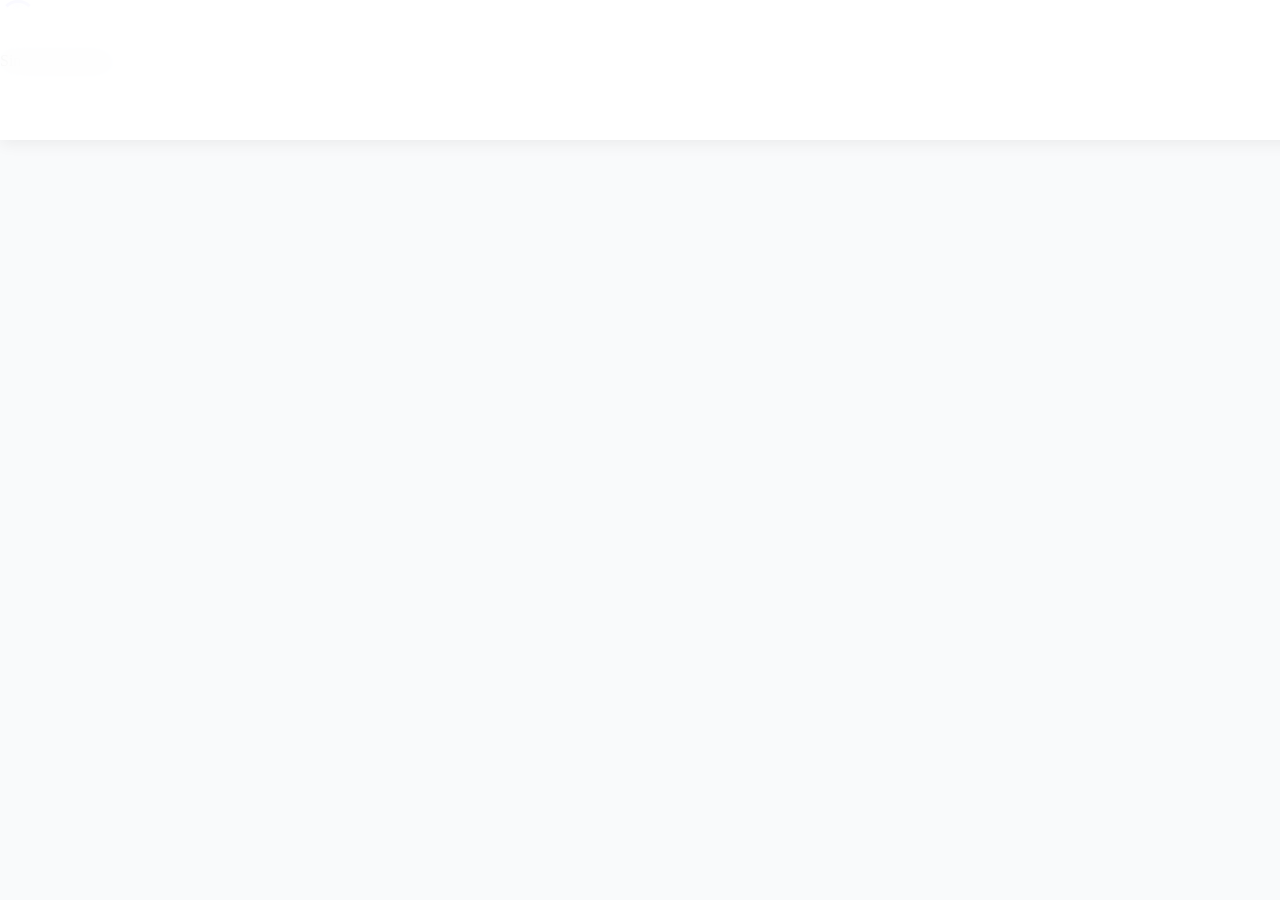
==== index.html @ 9d95ce1d "Update index.html" ====
<!DOCTYPE html>
<html id="html-tag" lang="it">
<head>
    <meta charset="UTF-8">
    <meta name="viewport" content="width=device-width, initial-scale=1.0, maximum-scale=1.0, user-scalable=no">
    <title>Menu Digitale Premium</title>
    
    <meta http-equiv="Cache-Control" content="no-cache, no-store, must-revalidate">
    <meta name="google" content="translate"> 
    
    <script src="https://cdn.tailwindcss.com"></script>
    
    <style>
        :root {
            /* VARIABILI DINAMICHE */
            --app-bg: #f9fafb; --app-bg-img: none; --app-bg-size: cover; --app-bg-pos: center;
            --header-bg: rgba(255, 255, 255, 0.95); --header-h: 120px;
            --back-bg: rgba(255, 255, 255, 0.9); --back-color: #4f46e5; --macro-h: 180px;
            --card-shadow: 0 10px 15px -3px rgba(0,0,0,0.1); 
            --menu-card-bg: #ffffff; --menu-card-p: 20px; --menu-card-r: 24px;
            --menu-card-border: 1px solid #f3f4f6; --menu-card-shadow: var(--card-shadow);
            --cat-card-min-h: 80px; --item-card-min-h: 120px;
            --macro-t-f: sans-serif; --macro-t-c: #ffffff; --macro-t-s: 20px; --macro-txt-sh: none;
            --i-name-f: sans-serif; --i-name-c: #111827; --i-name-s: 18px; --i-name-w: bold;
            --i-pric-c: #4f46e5;
            --flt-bg-a: #4f46e5; --flt-c-a: #ffffff;
        }

        body {
            background-color: var(--app-bg) !important;
            background-image: var(--app-bg-img) !important;
            background-size: var(--app-bg-size) !important;
            background-position: var(--app-bg-pos) !important;
            background-attachment: fixed !important;
            min-height: 100vh; margin: 0; overscroll-behavior-y: none;
        }

        #main-header {
            background: var(--header-bg); min-height: var(--header-h); 
            position: fixed; top: 0; left: 0; width: 100%; z-index: 999;
            display: flex; flex-direction: column; justify-content: center;
            box-shadow: 0 4px 15px rgba(0,0,0,0.06); backdrop-filter: blur(12px); -webkit-backdrop-filter: blur(12px);
            padding: 10px 20px; overflow: hidden;
        }

        #sub-header {
            background: var(--header-bg); position: fixed; width: 100%; z-index: 998; left: 0; display: none; 
            flex-direction: column; align-items: center; border-radius: 0; 
            box-shadow: 0 10px 15px -3px rgba(0,0,0,0.05); border-top: 1px solid rgba(0,0,0,0.05);
        }

        #back-button {
            position: fixed; left: 15px; width: 44px; height: 44px;
            background: var(--back-bg); color: var(--back-color);
            display: none; align-items: center; justify-content: center; border-radius: 50%;
            box-shadow: var(--card-shadow); z-index: 1000; border: 1px solid rgba(0,0,0,0.05); cursor: pointer;
        }

        .macro-card { height: var(--macro-h); border-radius: 1.25rem; background-size: cover; background-position: center; position: relative; overflow: hidden; box-shadow: var(--card-shadow); cursor: pointer;}
        .macro-overlay { position: absolute; inset: 0; background: linear-gradient(to bottom, rgba(0,0,0,0), rgba(0,0,0,0.4)); }
        
        .macro-text-inside { 
            font-family: var(--macro-t-f) !important; color: var(--macro-t-c) !important; 
            font-size: var(--macro-t-s) !important; text-shadow: var(--macro-txt-sh) !important; 
        }

        .menu-card { background-color: var(--menu-card-bg); padding: var(--menu-card-p); border-radius: var(--menu-card-r); box-shadow: var(--menu-card-shadow); border: var(--menu-card-border); }
        .cat-card { min-height: var(--cat-card-min-h); position: relative; background-size: cover; background-position: center; overflow: hidden; cursor: pointer;}
        .cat-overlay { position: absolute; inset: 0; background: linear-gradient(to right, rgba(0,0,0,0.7), rgba(0,0,0,0.2)); border-radius: inherit; }

        .item-name { font-family: var(--i-name-f); color: var(--i-name-c); font-size: var(--i-name-s); font-weight: var(--i-name-w); }
        .item-price { color: var(--i-pric-c); font-weight: bold; }
        .item-photo { width: var(--i-photo-w); height: var(--i-photo-h); flex-shrink: 0; border-radius: 0.75rem; object-fit: cover; }
        
        .filter-container { display: flex; gap: 8px; overflow-x: auto; padding: 10px 20px 15px 20px; scrollbar-width: none; }
        .filter-btn { padding: 8px 16px; border-radius: 9999px; font-size: 11px; font-weight: bold; text-transform: uppercase; background: #f3f4f6; color: #9ca3af; flex-shrink: 0; border: none; cursor: pointer; transition: all 0.2s; }
        .filter-btn.active { background: var(--flt-bg-a) !important; color: var(--flt-c-a) !important; box-shadow: 0 4px 6px rgba(0,0,0,0.1); }

        .ar-badge { background: #111827; color: white; font-size: 10px; padding: 4px 10px; border-radius: 999px; font-weight: bold; text-decoration: none; display: inline-flex; align-items: center; gap: 4px; margin-top: 8px; }
        
        .loader { border: 3px solid #f3f3f3; border-top: 3px solid var(--back-color); border-radius: 50%; width: 30px; height: 30px; animation: spin 1s linear infinite; }
        @keyframes spin { 0% { transform: rotate(0deg); } 100% { transform: rotate(360deg); } }
    </style>
</head>
<body>

    <header id="main-header">
        <div id="header-content-wrapper">
            <div id="logo-container" class="w-full flex items-center"></div>
            <div id="subtitle-container"></div>
            <div id="level-title-inside" style="display: none; letter-spacing: 0.1em; text-transform: uppercase;"></div>
        </div>
    </header>

    <div id="sub-header">
        <h2 id="sub-header-title" class="text-[12px] font-black text-gray-500 uppercase tracking-[0.2em] pt-4 px-4 text-center"></h2>
        <div id="sub-header-filters" class="filter-container justify-start sm:justify-center"></div>
    </div>

    <button id="back-button" onclick="goBack()">
        <svg class="w-6 h-6" fill="none" stroke="currentColor" viewBox="0 0 24 24"><path d="M15 19l-7-7 7-7" stroke-width="2" stroke-linecap="round" stroke-linejoin="round"/></svg>
    </button>

    <main id="main-content" class="px-5 pb-10 max-w-md mx-auto relative">
        <div id="loading-screen" class="flex flex-col items-center pt-20">
            <div class="loader mb-4"></div>
            <p class="text-gray-400 text-sm uppercase tracking-widest mt-2">Sincronizzazione...</p>
        </div>
        <section id="page-macro" style="display: none;"><div id="macro-layout-container" class="grid grid-cols-1 gap-4"></div></section>
        <section id="page-categories" style="display: none;" class="space-y-4"></section>
        <section id="page-items" style="display: none;" class="space-y-4"></section>
    </main>

    <script>
        // PROTOCOLLO ANTI-CACHE
        if ('serviceWorker' in navigator) {
            navigator.serviceWorker.getRegistrations().then(regs => { regs.forEach(r => r.unregister()); });
        }

        const urlParams = new URLSearchParams(window.location.search);
        const SHEET_ID = urlParams.get('id'); 
        let appConfig = {};
        let fullData = [];
        let navigationStack = ['page-macro'];
        let activeFilters = []; 
        let currentMacroName = '', currentCategoryName = '';

        // FUNZIONE TRADUZIONE SILENZIOSA
        function handleSilentTranslation(configLang) {
            const deviceLang = navigator.language.split('-')[0].toLowerCase();
            const menuLang = String(configLang || 'it').toLowerCase().trim();
            const html = document.getElementById('html-tag');

            if (deviceLang !== menuLang) {
                // Imposta l'attributo lang sulla lingua del menu.
                // Questo "dice" al browser dell'utente che la pagina è straniera,
                // innescando la traduzione automatica nativa del dispositivo.
                html.setAttribute('lang', menuLang);
            } else {
                html.setAttribute('lang', deviceLang);
            }
        }

        function formatImgUrl(url) {
            if (!url) return '';
            let f = String(url).trim();
            const driveRegex = /drive\.google\.com\/file\/d\/([^\/]+)/;
            const match = f.match(driveRegex);
            if (match && match[1]) return `https://drive.google.com/uc?export=view&id=${match[1]}`;
            if (f.includes('dropbox.com')) return f.replace('dl=0', 'raw=1');
            return f;
        }

        function getVal(key, def) {
            const k = String(key).toLowerCase().trim();
            let v = appConfig[k];
            if (v === undefined || v === null || v === '' || String(v).toLowerCase() === 'undefined' || v === '-') return def;
            return String(v).trim();
        }

        function isTruthy(val) {
            const v = String(val || '').toUpperCase().trim();
            return ['TRUE', 'SI', 'SÌ', 'YES', '1', 'VERO', 'ON'].includes(v);
        }

        function safeParseCSVRow(str) {
            let arr = [], quote = false, cell = '';
            for (let i = 0; i < str.length; i++) {
                let c = str[i];
                if (c === '"' && str[i+1] === '"') { cell += '"'; i++; } 
                else if (c === '"') { quote = !quote; }
                else if (c === ',' && !quote) { arr.push(cell.trim()); cell = ''; }
                else { cell += c; }
            }
            arr.push(cell.trim());
            return arr.map(x => x.replace(/^"|"$/g, '').trim());
        }

        async function init() {
            if (!SHEET_ID) return;
            await fetchConfig(); 
            applyConfig(); 
            await fetchMenu();
            window.addEventListener('resize', autoAdjustPadding);
        }

        async function fetchConfig() {
            const r = Math.random().toString(36).substring(7);
            const url = `https://docs.google.com/spreadsheets/d/${SHEET_ID}/gviz/tq?tqx=out:csv&sheet=Config&_t=${Date.now()}&_r=${r}`;
            try {
                let res = await fetch(url);
                let csv = await res.text();
                if (!csv.toLowerCase().includes('logo_')) {
                    const fUrl = `https://docs.google.com/spreadsheets/d/${SHEET_ID}/gviz/tq?tqx=out:csv&sheet=config&_t=${Date.now()}`;
                    res = await fetch(fUrl); csv = await res.text();
                }
                appConfig = {};
                csv.split(/\r?\n/).forEach(row => {
                    const cols = safeParseCSVRow(row);
                    if(cols.length >= 2) {
                        let k = cols[0].toLowerCase().replace(/,+$/, '').trim();
                        let v = cols[1] ? cols[1].replace(/;/g, ',').trim() : '';
                        appConfig[k] = v;
                    }
                });
            } catch(e) { console.error("Config Error"); }
        }

        function applyConfig() {
            const root = document.documentElement;
            
            // LOGICA TRADUZIONE
            handleSilentTranslation(getVal('App_Language', 'it'));

            // SFONDO (Sistemato)
            const bgUrl = formatImgUrl(getVal('Bg_Image_URL', ''));
            const bgType = getVal('Bg_Type', 'color').toLowerCase();
            root.style.setProperty('--app-bg', getVal('Bg_Color', '#f9fafb'));
            if(bgUrl !== '' || bgType.includes('img')) {
                root.style.setProperty('--app-bg-img', `url('${bgUrl}')`);
            } else {
                root.style.setProperty('--app-bg-img', 'none');
            }
            root.style.setProperty('--app-bg-size', getVal('Bg_Image_Size', 'cover'));
            root.style.setProperty('--app-bg-pos', getVal('Bg_Image_Pos', 'center'));

            // LOGO
            const logoCont = document.getElementById('logo-container');
            const logoUrl = formatImgUrl(getVal('Logo_Image_URL', ''));
            const align = getVal('Logo_Align', 'center').toLowerCase();
            logoCont.className = `w-full flex justify-${align === 'left' ? 'start' : align === 'right' ? 'end' : 'center'}`;
            if (logoUrl !== '') {
                logoCont.innerHTML = `<img src="${logoUrl}" style="max-height:${getVal('Logo_Image_Size', '60px')}; object-fit:contain;">`;
            } else {
                const bld = isTruthy(getVal('Logo_Text_Bold', 'TRUE')) ? 'bold' : 'normal';
                logoCont.innerHTML = `<h1 style="color:${getVal('Logo_Text_Color', '#000')}; font-size:${getVal('Logo_Text_Size', '28px')}; font-weight:${bld}; font-family:${getVal('Logo_Text_Font', 'sans-serif')}; margin:0;">${getVal('Logo_Text', 'MENU')}</h1>`;
            }

            root.style.setProperty('--header-bg', getVal('Header_BgColor', 'rgba(255, 255, 255, 0.95)'));
            root.style.setProperty('--header-h', getVal('Header_Height', '120px'));
            root.style.setProperty('--macro-h', getVal('Macro_Height', '180px'));
            root.style.setProperty('--back-bg', getVal('Back_Btn_Bg', 'rgba(255, 255, 255, 0.9)'));
            root.style.setProperty('--back-color', getVal('Back_Btn_Color', '#000'));
            root.style.setProperty('--macro-t-s', getVal('Macro_Text_Size', '20px'));
            root.style.setProperty('--flt-bg-a', getVal('Filter_BgColor_Active', '#4f46e5'));
            
            const sub = document.getElementById('subtitle-container');
            if(!isTruthy(getVal('Subtitle_Show', 'TRUE'))) sub.style.display = 'none';
            else {
                sub.style.display = 'block'; sub.innerText = getVal('Subtitle_Text', '');
                sub.style.cssText = `color:${getVal('Subtitle_Color', '#666')}; font-size:${getVal('Subtitle_Size', '14px')}; text-align:center; margin-top:5px;`;
            }
        }

        async function fetchMenu() {
            const r = Math.random().toString(36).substring(7);
            const url = `https://docs.google.com/spreadsheets/d/${SHEET_ID}/gviz/tq?tqx=out:csv&sheet=Menu&_t=${Date.now()}&_r=${r}`;
            try {
                let res = await fetch(url);
                let csv = await res.text();
                if (!csv.toLowerCase().includes('macro')) {
                    const fUrl = `https://docs.google.com/spreadsheets/d/${SHEET_ID}/gviz/tq?tqx=out:csv&sheet=menu&_t=${Date.now()}`;
                    res = await fetch(fUrl); csv = await res.text();
                }
                fullData = [];
                csv.split(/\r?\n/).forEach(row => {
                    const c = safeParseCSVRow(row);
                    if(c.length >= 11 && c[0].toLowerCase() !== 'macro') {
                        fullData.push({ macro: c[0], cat: c[1], name: c[2], desc: c[3], allerg: c[4], price: c[5], gf: c[6], vegan: c[7], veg: c[8], noalc: c[9], active: c[10], photo: c[11], ar: c[12] });
                    }
                });
                fullData = fullData.filter(i => isTruthy(i.active));
                document.getElementById('loading-screen').style.display = 'none';
                renderLevel1();
            } catch(e) { console.error("Menu Error"); }
        }

        function renderLevel1() {
            const cont = document.getElementById('macro-layout-container');
            cont.innerHTML = '';
            const macros = [...new Set(fullData.map(i => i.macro))];
            macros.forEach(m => {
                const img = formatImgUrl(getVal(`Macro_Img_${m}`, ''));
                cont.innerHTML += `<div onclick="renderLevel2('${m}')" class="macro-card flex items-center justify-center" style="background-image:url('${img}')">
                    <div class="macro-overlay"></div><span class="relative z-10 text-white font-bold uppercase tracking-widest macro-text-inside">${m}</span></div>`;
            });
            showPage('page-macro');
        }

        function renderLevel2(mName) {
            const cont = document.getElementById('page-categories');
            cont.innerHTML = '';
            const cats = [...new Set(fullData.filter(i => i.macro === mName).map(i => i.cat))];
            cats.forEach(c => {
                const img = formatImgUrl(getVal(`Category_Img_${c}`, ''));
                cont.innerHTML += `<div onclick="renderLevel3('${mName}', '${c}')" class="menu-card cat-card flex justify-between items-center" style="background-image:url('${img}')">
                    <div class="cat-overlay"></div><span class="relative z-10 font-bold text-white text-lg">${c}</span>
                    <svg class="w-5 h-5 relative z-10 text-white" fill="none" stroke="currentColor" viewBox="0 0 24 24"><path d="M9 5l7 7-7 7" stroke-width="2" stroke-linecap="round" stroke-linejoin="round"/></svg></div>`;
            });
            navigationStack.push('page-categories');
            showPage('page-categories');
        }

        function toggleFilter(f) {
            activeFilters = activeFilters.includes(f) ? [] : [f];
            renderLevel3(currentMacroName, currentCategoryName, true);
        }

        function renderLevel3(m, c, isF = false) {
            currentMacroName = m; currentCategoryName = c;
            const cont = document.getElementById('page-items');
            if(!isF) {
                document.getElementById('sub-header-title').innerText = c;
                const fCont = document.getElementById('sub-header-filters');
                const isD = m.toLowerCase().includes('bev');
                fCont.innerHTML = isD ? `<button onclick="toggleFilter('noalc')" class="filter-btn ${activeFilters.includes('noalc')?'active':''}">Analcolico</button>` : 
                `<button onclick="toggleFilter('gf')" class="filter-btn ${activeFilters.includes('gf')?'active':''}">Senza Glutine</button>
                 <button onclick="toggleFilter('vegan')" class="filter-btn ${activeFilters.includes('vegan')?'active':''}">Vegano</button>`;
            }
            cont.innerHTML = '';
            let items = fullData.filter(i => i.macro === m && i.cat === c);
            if(activeFilters.length > 0) items = items.filter(i => isTruthy(i[activeFilters[0]]));
            
            items.forEach(i => {
                const photo = formatImgUrl(i.photo);
                const ar = formatImgUrl(i.ar);
                cont.innerHTML += `<div class="menu-card flex gap-4">
                    <div class="flex-grow">
                        <h3 class="item-name">${i.name}</h3><p class="text-sm text-gray-500">${i.desc}</p>
                        <p class="text-[10px] text-red-400 mt-1">${i.allerg?'Allergeni: '+i.allerg:''}</p>
                        ${ar ? `<a href="${ar}" class="ar-badge">🔍 VEDI AR</a>` : ''}
                        <div class="mt-3 item-price">${i.price}€</div>
                    </div>
                    ${photo ? `<img src="${photo}" class="item-photo">` : ''}
                </div>`;
            });
            if(!isF) { navigationStack.push('page-items'); showPage('page-items'); }
        }

        function showPage(p) {
            ['page-macro', 'page-categories', 'page-items'].forEach(s => document.getElementById(s).style.display = 'none');
            document.getElementById(p).style.display = 'block';
            document.getElementById('sub-header').style.display = p === 'page-items' ? 'flex' : 'none';
            document.getElementById('back-button').style.display = p === 'page-macro' ? 'none' : 'flex';
            autoAdjustPadding();
        }

        function autoAdjustPadding() {
            setTimeout(() => {
                const h = document.getElementById('main-header').offsetHeight;
                const sh = document.getElementById('sub-header');
                const btn = document.getElementById('back-button');
                btn.style.top = (h/2 - 22) + 'px';
                let total = h + (sh.style.display !== 'none' ? sh.offsetHeight : 0);
                sh.style.top = h + 'px';
                document.getElementById('main-content').style.paddingTop = (total + 20) + 'px';
            }, 50);
        }

        function goBack() { if(navigationStack.length > 1) { navigationStack.pop(); showPage(navigationStack[navigationStack.length-1]); } }
        
        init();
    </script>
</body>
</html>
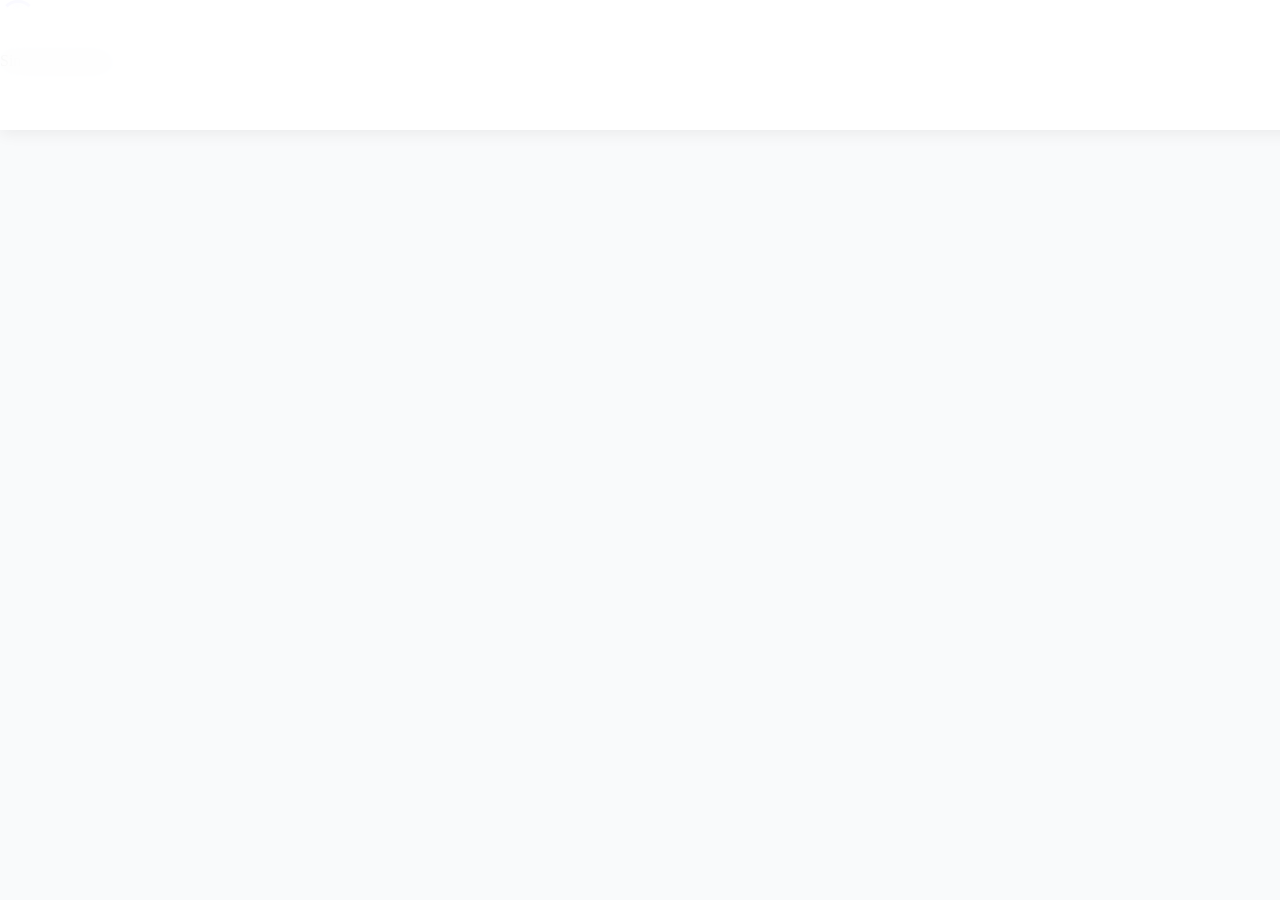
==== commit 84e0ca9c: "Update index.html" ====
--- a/index.html
+++ b/index.html
@@ -14,7 +14,7 @@
         :root {
             /* VARIABILI DINAMICHE */
             --app-bg: #f9fafb; --app-bg-img: none; --app-bg-size: cover; --app-bg-pos: center;
-            --header-bg: rgba(255, 255, 255, 0.95); --header-h: 120px;
+            --header-bg: rgba(255, 255, 255, 0.95); --header-h: 100px;
             --back-bg: rgba(255, 255, 255, 0.9); --back-color: #4f46e5; --macro-h: 180px;
             --card-shadow: 0 10px 15px -3px rgba(0,0,0,0.1); 
             --menu-card-bg: #ffffff; --menu-card-p: 20px; --menu-card-r: 24px;
@@ -35,13 +35,18 @@
             min-height: 100vh; margin: 0; overscroll-behavior-y: none;
         }
 
+        /* HEADER OTTIMIZZATO: ALTEZZA DINAMICA E TRASPARENZA */
         #main-header {
-            background: var(--header-bg); min-height: var(--header-h); 
+            background: var(--header-bg) !important; 
+            min-height: var(--header-h); 
+            height: auto; /* Permette all'header di crescere se il logo è grande */
             position: fixed; top: 0; left: 0; width: 100%; z-index: 999;
             display: flex; flex-direction: column; justify-content: center;
             box-shadow: 0 4px 15px rgba(0,0,0,0.06); backdrop-filter: blur(12px); -webkit-backdrop-filter: blur(12px);
-            padding: 10px 20px; overflow: hidden;
-        }
+            padding: 15px 20px; overflow: hidden;
+        }
+
+        #header-content-wrapper { transition: padding-left 0.3s ease; width: 100%; display: flex; flex-direction: column; align-items: center; }
 
         #sub-header {
             background: var(--header-bg); position: fixed; width: 100%; z-index: 998; left: 0; display: none; 
@@ -73,6 +78,7 @@
         .item-photo { width: var(--i-photo-w); height: var(--i-photo-h); flex-shrink: 0; border-radius: 0.75rem; object-fit: cover; }
         
         .filter-container { display: flex; gap: 8px; overflow-x: auto; padding: 10px 20px 15px 20px; scrollbar-width: none; }
+        .filter-container::-webkit-scrollbar { display: none; }
         .filter-btn { padding: 8px 16px; border-radius: 9999px; font-size: 11px; font-weight: bold; text-transform: uppercase; background: #f3f4f6; color: #9ca3af; flex-shrink: 0; border: none; cursor: pointer; transition: all 0.2s; }
         .filter-btn.active { background: var(--flt-bg-a) !important; color: var(--flt-c-a) !important; box-shadow: 0 4px 6px rgba(0,0,0,0.1); }
 
@@ -112,7 +118,6 @@
     </main>
 
     <script>
-        // PROTOCOLLO ANTI-CACHE
         if ('serviceWorker' in navigator) {
             navigator.serviceWorker.getRegistrations().then(regs => { regs.forEach(r => r.unregister()); });
         }
@@ -125,20 +130,12 @@
         let activeFilters = []; 
         let currentMacroName = '', currentCategoryName = '';
 
-        // FUNZIONE TRADUZIONE SILENZIOSA
         function handleSilentTranslation(configLang) {
             const deviceLang = navigator.language.split('-')[0].toLowerCase();
             const menuLang = String(configLang || 'it').toLowerCase().trim();
             const html = document.getElementById('html-tag');
-
-            if (deviceLang !== menuLang) {
-                // Imposta l'attributo lang sulla lingua del menu.
-                // Questo "dice" al browser dell'utente che la pagina è straniera,
-                // innescando la traduzione automatica nativa del dispositivo.
-                html.setAttribute('lang', menuLang);
-            } else {
-                html.setAttribute('lang', deviceLang);
-            }
+            if (deviceLang !== menuLang) html.setAttribute('lang', menuLang);
+            else html.setAttribute('lang', deviceLang);
         }
 
         function formatImgUrl(url) {
@@ -186,15 +183,20 @@
 
         async function fetchConfig() {
             const r = Math.random().toString(36).substring(7);
-            const url = `https://docs.google.com/spreadsheets/d/${SHEET_ID}/gviz/tq?tqx=out:csv&sheet=Config&_t=${Date.now()}&_r=${r}`;
-            try {
-                let res = await fetch(url);
-                let csv = await res.text();
-                if (!csv.toLowerCase().includes('logo_')) {
-                    const fUrl = `https://docs.google.com/spreadsheets/d/${SHEET_ID}/gviz/tq?tqx=out:csv&sheet=config&_t=${Date.now()}`;
-                    res = await fetch(fUrl); csv = await res.text();
-                }
-                appConfig = {};
+            const variants = ['Config', 'config', 'CONFIG', 'Settaggi', 'Ajustes', 'Settings'];
+            let csv = '';
+            for(let v of variants) {
+                try {
+                    const url = `https://docs.google.com/spreadsheets/d/${SHEET_ID}/gviz/tq?tqx=out:csv&sheet=${v}&_t=${Date.now()}&_r=${r}`;
+                    const res = await fetch(url);
+                    const text = await res.text();
+                    if((text.toLowerCase().includes('logo_') || text.toLowerCase().includes('bg_')) && text.includes(',')) {
+                        csv = text; break;
+                    }
+                } catch(e) {}
+            }
+            appConfig = {}; 
+            if(csv) {
                 csv.split(/\r?\n/).forEach(row => {
                     const cols = safeParseCSVRow(row);
                     if(cols.length >= 2) {
@@ -203,44 +205,41 @@
                         appConfig[k] = v;
                     }
                 });
-            } catch(e) { console.error("Config Error"); }
+            }
         }
 
         function applyConfig() {
             const root = document.documentElement;
-            
-            // LOGICA TRADUZIONE
             handleSilentTranslation(getVal('App_Language', 'it'));
 
-            // SFONDO (Sistemato)
             const bgUrl = formatImgUrl(getVal('Bg_Image_URL', ''));
             const bgType = getVal('Bg_Type', 'color').toLowerCase();
             root.style.setProperty('--app-bg', getVal('Bg_Color', '#f9fafb'));
-            if(bgUrl !== '' || bgType.includes('img')) {
-                root.style.setProperty('--app-bg-img', `url('${bgUrl}')`);
-            } else {
-                root.style.setProperty('--app-bg-img', 'none');
-            }
+            if(bgUrl !== '' || bgType.includes('img')) root.style.setProperty('--app-bg-img', `url('${bgUrl}')`);
+            else root.style.setProperty('--app-bg-img', 'none');
+            
             root.style.setProperty('--app-bg-size', getVal('Bg_Image_Size', 'cover'));
             root.style.setProperty('--app-bg-pos', getVal('Bg_Image_Pos', 'center'));
 
-            // LOGO
+            // LOGICA HEADER DINAMICO
+            root.style.setProperty('--header-bg', getVal('Header_BgColor', 'rgba(255, 255, 255, 0.95)'));
+            root.style.setProperty('--header-h', getVal('Header_Height', '100px'));
+
             const logoCont = document.getElementById('logo-container');
             const logoUrl = formatImgUrl(getVal('Logo_Image_URL', ''));
             const align = getVal('Logo_Align', 'center').toLowerCase();
             logoCont.className = `w-full flex justify-${align === 'left' ? 'start' : align === 'right' ? 'end' : 'center'}`;
+            
             if (logoUrl !== '') {
-                logoCont.innerHTML = `<img src="${logoUrl}" style="max-height:${getVal('Logo_Image_Size', '60px')}; object-fit:contain;">`;
+                logoCont.innerHTML = `<img src="${logoUrl}" style="max-height:${getVal('Logo_Image_Size', '60px')}; width:auto; object-fit:contain;">`;
             } else {
                 const bld = isTruthy(getVal('Logo_Text_Bold', 'TRUE')) ? 'bold' : 'normal';
                 logoCont.innerHTML = `<h1 style="color:${getVal('Logo_Text_Color', '#000')}; font-size:${getVal('Logo_Text_Size', '28px')}; font-weight:${bld}; font-family:${getVal('Logo_Text_Font', 'sans-serif')}; margin:0;">${getVal('Logo_Text', 'MENU')}</h1>`;
             }
 
-            root.style.setProperty('--header-bg', getVal('Header_BgColor', 'rgba(255, 255, 255, 0.95)'));
-            root.style.setProperty('--header-h', getVal('Header_Height', '120px'));
-            root.style.setProperty('--macro-h', getVal('Macro_Height', '180px'));
             root.style.setProperty('--back-bg', getVal('Back_Btn_Bg', 'rgba(255, 255, 255, 0.9)'));
             root.style.setProperty('--back-color', getVal('Back_Btn_Color', '#000'));
+            root.style.setProperty('--macro-h', getVal('Macro_Height', '180px'));
             root.style.setProperty('--macro-t-s', getVal('Macro_Text_Size', '20px'));
             root.style.setProperty('--flt-bg-a', getVal('Filter_BgColor_Active', '#4f46e5'));
             
@@ -250,29 +249,32 @@
                 sub.style.display = 'block'; sub.innerText = getVal('Subtitle_Text', '');
                 sub.style.cssText = `color:${getVal('Subtitle_Color', '#666')}; font-size:${getVal('Subtitle_Size', '14px')}; text-align:center; margin-top:5px;`;
             }
+            autoAdjustPadding();
         }
 
         async function fetchMenu() {
             const r = Math.random().toString(36).substring(7);
-            const url = `https://docs.google.com/spreadsheets/d/${SHEET_ID}/gviz/tq?tqx=out:csv&sheet=Menu&_t=${Date.now()}&_r=${r}`;
-            try {
-                let res = await fetch(url);
-                let csv = await res.text();
-                if (!csv.toLowerCase().includes('macro')) {
-                    const fUrl = `https://docs.google.com/spreadsheets/d/${SHEET_ID}/gviz/tq?tqx=out:csv&sheet=menu&_t=${Date.now()}`;
-                    res = await fetch(fUrl); csv = await res.text();
+            const variants = ['Menu', 'menu', 'MENU', 'Piatto', 'Carta', 'Comida'];
+            let csv = '';
+            for(let v of variants) {
+                try {
+                    const url = `https://docs.google.com/spreadsheets/d/${SHEET_ID}/gviz/tq?tqx=out:csv&sheet=${v}&_t=${Date.now()}&_r=${r}`;
+                    const res = await fetch(url);
+                    const text = await res.text();
+                    if(text.toLowerCase().includes('macro')) { csv = text; break; }
+                } catch(e) {}
+            }
+            if(!csv) return;
+            fullData = [];
+            csv.split(/\r?\n/).forEach(row => {
+                const c = safeParseCSVRow(row);
+                if(c.length >= 11 && c[0].toLowerCase() !== 'macro') {
+                    fullData.push({ macro: c[0], cat: c[1], name: c[2], desc: c[3], allerg: c[4], price: c[5], gf: c[6], vegan: c[7], veg: c[8], noalc: c[9], active: c[10], photo: c[11], ar: c[12] });
                 }
-                fullData = [];
-                csv.split(/\r?\n/).forEach(row => {
-                    const c = safeParseCSVRow(row);
-                    if(c.length >= 11 && c[0].toLowerCase() !== 'macro') {
-                        fullData.push({ macro: c[0], cat: c[1], name: c[2], desc: c[3], allerg: c[4], price: c[5], gf: c[6], vegan: c[7], veg: c[8], noalc: c[9], active: c[10], photo: c[11], ar: c[12] });
-                    }
-                });
-                fullData = fullData.filter(i => isTruthy(i.active));
-                document.getElementById('loading-screen').style.display = 'none';
-                renderLevel1();
-            } catch(e) { console.error("Menu Error"); }
+            });
+            fullData = fullData.filter(i => isTruthy(i.active));
+            document.getElementById('loading-screen').style.display = 'none';
+            renderLevel1();
         }
 
         function renderLevel1() {
@@ -320,7 +322,6 @@
             cont.innerHTML = '';
             let items = fullData.filter(i => i.macro === m && i.cat === c);
             if(activeFilters.length > 0) items = items.filter(i => isTruthy(i[activeFilters[0]]));
-            
             items.forEach(i => {
                 const photo = formatImgUrl(i.photo);
                 const ar = formatImgUrl(i.ar);
@@ -347,18 +348,18 @@
 
         function autoAdjustPadding() {
             setTimeout(() => {
-                const h = document.getElementById('main-header').offsetHeight;
+                const header = document.getElementById('main-header');
+                const h = header.offsetHeight;
                 const sh = document.getElementById('sub-header');
                 const btn = document.getElementById('back-button');
                 btn.style.top = (h/2 - 22) + 'px';
+                sh.style.top = h + 'px';
                 let total = h + (sh.style.display !== 'none' ? sh.offsetHeight : 0);
-                sh.style.top = h + 'px';
                 document.getElementById('main-content').style.paddingTop = (total + 20) + 'px';
-            }, 50);
+            }, 60);
         }
 
         function goBack() { if(navigationStack.length > 1) { navigationStack.pop(); showPage(navigationStack[navigationStack.length-1]); } }
-        
         init();
     </script>
 </body>
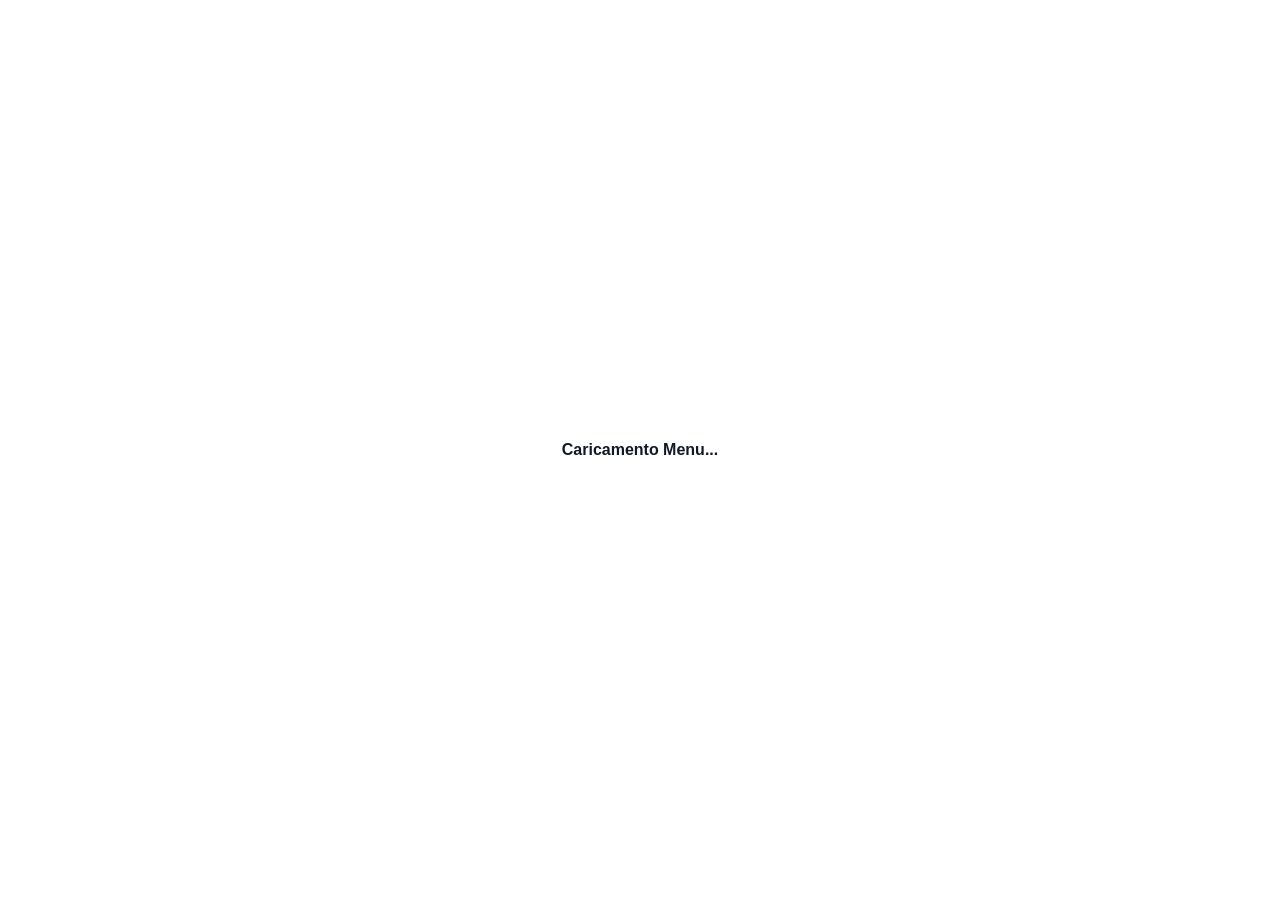
==== commit 2b6e3769: "Update index.html" ====
--- a/index.html
+++ b/index.html
@@ -1,366 +1,58 @@
 <!DOCTYPE html>
-<html id="html-tag" lang="it">
+<html lang="it">
 <head>
     <meta charset="UTF-8">
     <meta name="viewport" content="width=device-width, initial-scale=1.0, maximum-scale=1.0, user-scalable=no">
-    <title>Menu Digitale Premium</title>
+    <title>Menu Digitale</title>
     
-    <meta http-equiv="Cache-Control" content="no-cache, no-store, must-revalidate">
-    <meta name="google" content="translate"> 
+    <link rel="manifest" href="manifest.json">
+    <meta name="theme-color" content="#ffffff">
     
-    <script src="https://cdn.tailwindcss.com"></script>
-    
-    <style>
-        :root {
-            /* VARIABILI DINAMICHE */
-            --app-bg: #f9fafb; --app-bg-img: none; --app-bg-size: cover; --app-bg-pos: center;
-            --header-bg: rgba(255, 255, 255, 0.95); --header-h: 100px;
-            --back-bg: rgba(255, 255, 255, 0.9); --back-color: #4f46e5; --macro-h: 180px;
-            --card-shadow: 0 10px 15px -3px rgba(0,0,0,0.1); 
-            --menu-card-bg: #ffffff; --menu-card-p: 20px; --menu-card-r: 24px;
-            --menu-card-border: 1px solid #f3f4f6; --menu-card-shadow: var(--card-shadow);
-            --cat-card-min-h: 80px; --item-card-min-h: 120px;
-            --macro-t-f: sans-serif; --macro-t-c: #ffffff; --macro-t-s: 20px; --macro-txt-sh: none;
-            --i-name-f: sans-serif; --i-name-c: #111827; --i-name-s: 18px; --i-name-w: bold;
-            --i-pric-c: #4f46e5;
-            --flt-bg-a: #4f46e5; --flt-c-a: #ffffff;
-        }
+    <meta name="apple-mobile-web-app-capable" content="yes">
+    <meta name="apple-mobile-web-app-status-bar-style" content="default">
+    <meta name="apple-mobile-web-app-title" content="Menu">
+    <link rel="apple-touch-icon" href="icon-192.png">
 
-        body {
-            background-color: var(--app-bg) !important;
-            background-image: var(--app-bg-img) !important;
-            background-size: var(--app-bg-size) !important;
-            background-position: var(--app-bg-pos) !important;
-            background-attachment: fixed !important;
-            min-height: 100vh; margin: 0; overscroll-behavior-y: none;
-        }
-
-        /* HEADER OTTIMIZZATO: ALTEZZA DINAMICA E TRASPARENZA */
-        #main-header {
-            background: var(--header-bg) !important; 
-            min-height: var(--header-h); 
-            height: auto; /* Permette all'header di crescere se il logo è grande */
-            position: fixed; top: 0; left: 0; width: 100%; z-index: 999;
-            display: flex; flex-direction: column; justify-content: center;
-            box-shadow: 0 4px 15px rgba(0,0,0,0.06); backdrop-filter: blur(12px); -webkit-backdrop-filter: blur(12px);
-            padding: 15px 20px; overflow: hidden;
-        }
-
-        #header-content-wrapper { transition: padding-left 0.3s ease; width: 100%; display: flex; flex-direction: column; align-items: center; }
-
-        #sub-header {
-            background: var(--header-bg); position: fixed; width: 100%; z-index: 998; left: 0; display: none; 
-            flex-direction: column; align-items: center; border-radius: 0; 
-            box-shadow: 0 10px 15px -3px rgba(0,0,0,0.05); border-top: 1px solid rgba(0,0,0,0.05);
-        }
-
-        #back-button {
-            position: fixed; left: 15px; width: 44px; height: 44px;
-            background: var(--back-bg); color: var(--back-color);
-            display: none; align-items: center; justify-content: center; border-radius: 50%;
-            box-shadow: var(--card-shadow); z-index: 1000; border: 1px solid rgba(0,0,0,0.05); cursor: pointer;
-        }
-
-        .macro-card { height: var(--macro-h); border-radius: 1.25rem; background-size: cover; background-position: center; position: relative; overflow: hidden; box-shadow: var(--card-shadow); cursor: pointer;}
-        .macro-overlay { position: absolute; inset: 0; background: linear-gradient(to bottom, rgba(0,0,0,0), rgba(0,0,0,0.4)); }
-        
-        .macro-text-inside { 
-            font-family: var(--macro-t-f) !important; color: var(--macro-t-c) !important; 
-            font-size: var(--macro-t-s) !important; text-shadow: var(--macro-txt-sh) !important; 
-        }
-
-        .menu-card { background-color: var(--menu-card-bg); padding: var(--menu-card-p); border-radius: var(--menu-card-r); box-shadow: var(--menu-card-shadow); border: var(--menu-card-border); }
-        .cat-card { min-height: var(--cat-card-min-h); position: relative; background-size: cover; background-position: center; overflow: hidden; cursor: pointer;}
-        .cat-overlay { position: absolute; inset: 0; background: linear-gradient(to right, rgba(0,0,0,0.7), rgba(0,0,0,0.2)); border-radius: inherit; }
-
-        .item-name { font-family: var(--i-name-f); color: var(--i-name-c); font-size: var(--i-name-s); font-weight: var(--i-name-w); }
-        .item-price { color: var(--i-pric-c); font-weight: bold; }
-        .item-photo { width: var(--i-photo-w); height: var(--i-photo-h); flex-shrink: 0; border-radius: 0.75rem; object-fit: cover; }
-        
-        .filter-container { display: flex; gap: 8px; overflow-x: auto; padding: 10px 20px 15px 20px; scrollbar-width: none; }
-        .filter-container::-webkit-scrollbar { display: none; }
-        .filter-btn { padding: 8px 16px; border-radius: 9999px; font-size: 11px; font-weight: bold; text-transform: uppercase; background: #f3f4f6; color: #9ca3af; flex-shrink: 0; border: none; cursor: pointer; transition: all 0.2s; }
-        .filter-btn.active { background: var(--flt-bg-a) !important; color: var(--flt-c-a) !important; box-shadow: 0 4px 6px rgba(0,0,0,0.1); }
-
-        .ar-badge { background: #111827; color: white; font-size: 10px; padding: 4px 10px; border-radius: 999px; font-weight: bold; text-decoration: none; display: inline-flex; align-items: center; gap: 4px; margin-top: 8px; }
-        
-        .loader { border: 3px solid #f3f3f3; border-top: 3px solid var(--back-color); border-radius: 50%; width: 30px; height: 30px; animation: spin 1s linear infinite; }
-        @keyframes spin { 0% { transform: rotate(0deg); } 100% { transform: rotate(360deg); } }
-    </style>
+    <link rel="stylesheet" href="style.css">
 </head>
 <body>
 
     <header id="main-header">
         <div id="header-content-wrapper">
-            <div id="logo-container" class="w-full flex items-center"></div>
+            <button id="back-button" onclick="goBack()">
+                <svg viewBox="0 0 24 24" fill="none" stroke="currentColor" stroke-width="2.5"><path stroke-linecap="round" stroke-linejoin="round" d="M15 19l-7-7 7-7"></path></svg>
+            </button>
+            <div id="logo-container"></div>
             <div id="subtitle-container"></div>
-            <div id="level-title-inside" style="display: none; letter-spacing: 0.1em; text-transform: uppercase;"></div>
         </div>
     </header>
 
-    <div id="sub-header">
-        <h2 id="sub-header-title" class="text-[12px] font-black text-gray-500 uppercase tracking-[0.2em] pt-4 px-4 text-center"></h2>
-        <div id="sub-header-filters" class="filter-container justify-start sm:justify-center"></div>
+    <main id="main-content">
+        <div class="container">
+            <div id="macro-layout-container" class="macro-container hidden"></div>
+            <div id="page-categories" class="hidden"></div>
+            <div id="page-items" class="hidden"></div>
+        </div>
+    </main>
+
+    <div id="loading-screen" style="position:fixed; inset:0; background:#fff; z-index:9999; display:flex; align-items:center; justify-content:center;">
+        <span style="font-family:sans-serif; font-weight:bold; color:#111827;">Caricamento Menu...</span>
     </div>
 
-    <button id="back-button" onclick="goBack()">
-        <svg class="w-6 h-6" fill="none" stroke="currentColor" viewBox="0 0 24 24"><path d="M15 19l-7-7 7-7" stroke-width="2" stroke-linecap="round" stroke-linejoin="round"/></svg>
-    </button>
-
-    <main id="main-content" class="px-5 pb-10 max-w-md mx-auto relative">
-        <div id="loading-screen" class="flex flex-col items-center pt-20">
-            <div class="loader mb-4"></div>
-            <p class="text-gray-400 text-sm uppercase tracking-widest mt-2">Sincronizzazione...</p>
-        </div>
-        <section id="page-macro" style="display: none;"><div id="macro-layout-container" class="grid grid-cols-1 gap-4"></div></section>
-        <section id="page-categories" style="display: none;" class="space-y-4"></section>
-        <section id="page-items" style="display: none;" class="space-y-4"></section>
-    </main>
+    <script src="app.js"></script>
 
     <script>
         if ('serviceWorker' in navigator) {
-            navigator.serviceWorker.getRegistrations().then(regs => { regs.forEach(r => r.unregister()); });
+            window.addEventListener('load', () => {
+                navigator.serviceWorker.register('./sw.js')
+                    .then((registration) => {
+                        console.log('PWA Service Worker registrato con successo:', registration.scope);
+                    })
+                    .catch((error) => {
+                        console.log('Registrazione Service Worker fallita:', error);
+                    });
+            });
         }
-
-        const urlParams = new URLSearchParams(window.location.search);
-        const SHEET_ID = urlParams.get('id'); 
-        let appConfig = {};
-        let fullData = [];
-        let navigationStack = ['page-macro'];
-        let activeFilters = []; 
-        let currentMacroName = '', currentCategoryName = '';
-
-        function handleSilentTranslation(configLang) {
-            const deviceLang = navigator.language.split('-')[0].toLowerCase();
-            const menuLang = String(configLang || 'it').toLowerCase().trim();
-            const html = document.getElementById('html-tag');
-            if (deviceLang !== menuLang) html.setAttribute('lang', menuLang);
-            else html.setAttribute('lang', deviceLang);
-        }
-
-        function formatImgUrl(url) {
-            if (!url) return '';
-            let f = String(url).trim();
-            const driveRegex = /drive\.google\.com\/file\/d\/([^\/]+)/;
-            const match = f.match(driveRegex);
-            if (match && match[1]) return `https://drive.google.com/uc?export=view&id=${match[1]}`;
-            if (f.includes('dropbox.com')) return f.replace('dl=0', 'raw=1');
-            return f;
-        }
-
-        function getVal(key, def) {
-            const k = String(key).toLowerCase().trim();
-            let v = appConfig[k];
-            if (v === undefined || v === null || v === '' || String(v).toLowerCase() === 'undefined' || v === '-') return def;
-            return String(v).trim();
-        }
-
-        function isTruthy(val) {
-            const v = String(val || '').toUpperCase().trim();
-            return ['TRUE', 'SI', 'SÌ', 'YES', '1', 'VERO', 'ON'].includes(v);
-        }
-
-        function safeParseCSVRow(str) {
-            let arr = [], quote = false, cell = '';
-            for (let i = 0; i < str.length; i++) {
-                let c = str[i];
-                if (c === '"' && str[i+1] === '"') { cell += '"'; i++; } 
-                else if (c === '"') { quote = !quote; }
-                else if (c === ',' && !quote) { arr.push(cell.trim()); cell = ''; }
-                else { cell += c; }
-            }
-            arr.push(cell.trim());
-            return arr.map(x => x.replace(/^"|"$/g, '').trim());
-        }
-
-        async function init() {
-            if (!SHEET_ID) return;
-            await fetchConfig(); 
-            applyConfig(); 
-            await fetchMenu();
-            window.addEventListener('resize', autoAdjustPadding);
-        }
-
-        async function fetchConfig() {
-            const r = Math.random().toString(36).substring(7);
-            const variants = ['Config', 'config', 'CONFIG', 'Settaggi', 'Ajustes', 'Settings'];
-            let csv = '';
-            for(let v of variants) {
-                try {
-                    const url = `https://docs.google.com/spreadsheets/d/${SHEET_ID}/gviz/tq?tqx=out:csv&sheet=${v}&_t=${Date.now()}&_r=${r}`;
-                    const res = await fetch(url);
-                    const text = await res.text();
-                    if((text.toLowerCase().includes('logo_') || text.toLowerCase().includes('bg_')) && text.includes(',')) {
-                        csv = text; break;
-                    }
-                } catch(e) {}
-            }
-            appConfig = {}; 
-            if(csv) {
-                csv.split(/\r?\n/).forEach(row => {
-                    const cols = safeParseCSVRow(row);
-                    if(cols.length >= 2) {
-                        let k = cols[0].toLowerCase().replace(/,+$/, '').trim();
-                        let v = cols[1] ? cols[1].replace(/;/g, ',').trim() : '';
-                        appConfig[k] = v;
-                    }
-                });
-            }
-        }
-
-        function applyConfig() {
-            const root = document.documentElement;
-            handleSilentTranslation(getVal('App_Language', 'it'));
-
-            const bgUrl = formatImgUrl(getVal('Bg_Image_URL', ''));
-            const bgType = getVal('Bg_Type', 'color').toLowerCase();
-            root.style.setProperty('--app-bg', getVal('Bg_Color', '#f9fafb'));
-            if(bgUrl !== '' || bgType.includes('img')) root.style.setProperty('--app-bg-img', `url('${bgUrl}')`);
-            else root.style.setProperty('--app-bg-img', 'none');
-            
-            root.style.setProperty('--app-bg-size', getVal('Bg_Image_Size', 'cover'));
-            root.style.setProperty('--app-bg-pos', getVal('Bg_Image_Pos', 'center'));
-
-            // LOGICA HEADER DINAMICO
-            root.style.setProperty('--header-bg', getVal('Header_BgColor', 'rgba(255, 255, 255, 0.95)'));
-            root.style.setProperty('--header-h', getVal('Header_Height', '100px'));
-
-            const logoCont = document.getElementById('logo-container');
-            const logoUrl = formatImgUrl(getVal('Logo_Image_URL', ''));
-            const align = getVal('Logo_Align', 'center').toLowerCase();
-            logoCont.className = `w-full flex justify-${align === 'left' ? 'start' : align === 'right' ? 'end' : 'center'}`;
-            
-            if (logoUrl !== '') {
-                logoCont.innerHTML = `<img src="${logoUrl}" style="max-height:${getVal('Logo_Image_Size', '60px')}; width:auto; object-fit:contain;">`;
-            } else {
-                const bld = isTruthy(getVal('Logo_Text_Bold', 'TRUE')) ? 'bold' : 'normal';
-                logoCont.innerHTML = `<h1 style="color:${getVal('Logo_Text_Color', '#000')}; font-size:${getVal('Logo_Text_Size', '28px')}; font-weight:${bld}; font-family:${getVal('Logo_Text_Font', 'sans-serif')}; margin:0;">${getVal('Logo_Text', 'MENU')}</h1>`;
-            }
-
-            root.style.setProperty('--back-bg', getVal('Back_Btn_Bg', 'rgba(255, 255, 255, 0.9)'));
-            root.style.setProperty('--back-color', getVal('Back_Btn_Color', '#000'));
-            root.style.setProperty('--macro-h', getVal('Macro_Height', '180px'));
-            root.style.setProperty('--macro-t-s', getVal('Macro_Text_Size', '20px'));
-            root.style.setProperty('--flt-bg-a', getVal('Filter_BgColor_Active', '#4f46e5'));
-            
-            const sub = document.getElementById('subtitle-container');
-            if(!isTruthy(getVal('Subtitle_Show', 'TRUE'))) sub.style.display = 'none';
-            else {
-                sub.style.display = 'block'; sub.innerText = getVal('Subtitle_Text', '');
-                sub.style.cssText = `color:${getVal('Subtitle_Color', '#666')}; font-size:${getVal('Subtitle_Size', '14px')}; text-align:center; margin-top:5px;`;
-            }
-            autoAdjustPadding();
-        }
-
-        async function fetchMenu() {
-            const r = Math.random().toString(36).substring(7);
-            const variants = ['Menu', 'menu', 'MENU', 'Piatto', 'Carta', 'Comida'];
-            let csv = '';
-            for(let v of variants) {
-                try {
-                    const url = `https://docs.google.com/spreadsheets/d/${SHEET_ID}/gviz/tq?tqx=out:csv&sheet=${v}&_t=${Date.now()}&_r=${r}`;
-                    const res = await fetch(url);
-                    const text = await res.text();
-                    if(text.toLowerCase().includes('macro')) { csv = text; break; }
-                } catch(e) {}
-            }
-            if(!csv) return;
-            fullData = [];
-            csv.split(/\r?\n/).forEach(row => {
-                const c = safeParseCSVRow(row);
-                if(c.length >= 11 && c[0].toLowerCase() !== 'macro') {
-                    fullData.push({ macro: c[0], cat: c[1], name: c[2], desc: c[3], allerg: c[4], price: c[5], gf: c[6], vegan: c[7], veg: c[8], noalc: c[9], active: c[10], photo: c[11], ar: c[12] });
-                }
-            });
-            fullData = fullData.filter(i => isTruthy(i.active));
-            document.getElementById('loading-screen').style.display = 'none';
-            renderLevel1();
-        }
-
-        function renderLevel1() {
-            const cont = document.getElementById('macro-layout-container');
-            cont.innerHTML = '';
-            const macros = [...new Set(fullData.map(i => i.macro))];
-            macros.forEach(m => {
-                const img = formatImgUrl(getVal(`Macro_Img_${m}`, ''));
-                cont.innerHTML += `<div onclick="renderLevel2('${m}')" class="macro-card flex items-center justify-center" style="background-image:url('${img}')">
-                    <div class="macro-overlay"></div><span class="relative z-10 text-white font-bold uppercase tracking-widest macro-text-inside">${m}</span></div>`;
-            });
-            showPage('page-macro');
-        }
-
-        function renderLevel2(mName) {
-            const cont = document.getElementById('page-categories');
-            cont.innerHTML = '';
-            const cats = [...new Set(fullData.filter(i => i.macro === mName).map(i => i.cat))];
-            cats.forEach(c => {
-                const img = formatImgUrl(getVal(`Category_Img_${c}`, ''));
-                cont.innerHTML += `<div onclick="renderLevel3('${mName}', '${c}')" class="menu-card cat-card flex justify-between items-center" style="background-image:url('${img}')">
-                    <div class="cat-overlay"></div><span class="relative z-10 font-bold text-white text-lg">${c}</span>
-                    <svg class="w-5 h-5 relative z-10 text-white" fill="none" stroke="currentColor" viewBox="0 0 24 24"><path d="M9 5l7 7-7 7" stroke-width="2" stroke-linecap="round" stroke-linejoin="round"/></svg></div>`;
-            });
-            navigationStack.push('page-categories');
-            showPage('page-categories');
-        }
-
-        function toggleFilter(f) {
-            activeFilters = activeFilters.includes(f) ? [] : [f];
-            renderLevel3(currentMacroName, currentCategoryName, true);
-        }
-
-        function renderLevel3(m, c, isF = false) {
-            currentMacroName = m; currentCategoryName = c;
-            const cont = document.getElementById('page-items');
-            if(!isF) {
-                document.getElementById('sub-header-title').innerText = c;
-                const fCont = document.getElementById('sub-header-filters');
-                const isD = m.toLowerCase().includes('bev');
-                fCont.innerHTML = isD ? `<button onclick="toggleFilter('noalc')" class="filter-btn ${activeFilters.includes('noalc')?'active':''}">Analcolico</button>` : 
-                `<button onclick="toggleFilter('gf')" class="filter-btn ${activeFilters.includes('gf')?'active':''}">Senza Glutine</button>
-                 <button onclick="toggleFilter('vegan')" class="filter-btn ${activeFilters.includes('vegan')?'active':''}">Vegano</button>`;
-            }
-            cont.innerHTML = '';
-            let items = fullData.filter(i => i.macro === m && i.cat === c);
-            if(activeFilters.length > 0) items = items.filter(i => isTruthy(i[activeFilters[0]]));
-            items.forEach(i => {
-                const photo = formatImgUrl(i.photo);
-                const ar = formatImgUrl(i.ar);
-                cont.innerHTML += `<div class="menu-card flex gap-4">
-                    <div class="flex-grow">
-                        <h3 class="item-name">${i.name}</h3><p class="text-sm text-gray-500">${i.desc}</p>
-                        <p class="text-[10px] text-red-400 mt-1">${i.allerg?'Allergeni: '+i.allerg:''}</p>
-                        ${ar ? `<a href="${ar}" class="ar-badge">🔍 VEDI AR</a>` : ''}
-                        <div class="mt-3 item-price">${i.price}€</div>
-                    </div>
-                    ${photo ? `<img src="${photo}" class="item-photo">` : ''}
-                </div>`;
-            });
-            if(!isF) { navigationStack.push('page-items'); showPage('page-items'); }
-        }
-
-        function showPage(p) {
-            ['page-macro', 'page-categories', 'page-items'].forEach(s => document.getElementById(s).style.display = 'none');
-            document.getElementById(p).style.display = 'block';
-            document.getElementById('sub-header').style.display = p === 'page-items' ? 'flex' : 'none';
-            document.getElementById('back-button').style.display = p === 'page-macro' ? 'none' : 'flex';
-            autoAdjustPadding();
-        }
-
-        function autoAdjustPadding() {
-            setTimeout(() => {
-                const header = document.getElementById('main-header');
-                const h = header.offsetHeight;
-                const sh = document.getElementById('sub-header');
-                const btn = document.getElementById('back-button');
-                btn.style.top = (h/2 - 22) + 'px';
-                sh.style.top = h + 'px';
-                let total = h + (sh.style.display !== 'none' ? sh.offsetHeight : 0);
-                document.getElementById('main-content').style.paddingTop = (total + 20) + 'px';
-            }, 60);
-        }
-
-        function goBack() { if(navigationStack.length > 1) { navigationStack.pop(); showPage(navigationStack[navigationStack.length-1]); } }
-        init();
     </script>
 </body>
 </html>
--- a/style.css
+++ b/style.css
@@ -0,0 +1,117 @@
+* { box-sizing: border-box; margin: 0; padding: 0; -webkit-tap-highlight-color: transparent; }
+
+:root {
+    --header-bg: rgba(255, 255, 255, 0.95); --header-shadow: 0 4px 15px rgba(0,0,0,0.08);
+    --macro-cols: 2; --macro-height: 180px; --macro-shadow: 0 4px 6px rgba(0,0,0,0.1);
+    --macro-text-color: #ffffff; --macro-text-font: sans-serif; --macro-text-weight: bold;
+    --macro-text-shadow: 0px 2px 4px rgba(0,0,0,0.8); --macro-align-v: center; --macro-align-h: center;
+    --cat-cols: 1; --cat-bg: #ffffff; --cat-height: 120px; --cat-shadow: 0 2px 4px rgba(0,0,0,0.05);
+    --cat-text-color: #1f2937; --cat-text-font: sans-serif; --cat-text-weight: bold;
+    --cat-align-v: center; --cat-align-h: flex-start;
+    --back-bg: #111827; --back-color: #ffffff; --back-shadow: 0 4px 6px rgba(0,0,0,0.1);
+    --subtitle-color: #6b7280; --subtitle-font: sans-serif; --filter-margin: 12px;
+    --item-name-color: #111827; --item-name-font: sans-serif; --item-name-size: 18px; --item-name-weight: bold;
+    --item-desc-color: #6b7280; --item-desc-font: sans-serif; --item-desc-size: 14px; --item-desc-weight: normal;
+    --item-price-color: #4f46e5; --item-price-font: sans-serif; --item-price-size: 16px; --item-price-weight: bold;
+    --ar-btn-bg: #111827; --ar-btn-color: #ffffff;
+}
+
+/* 🚨 BLOCCO TRADUTTORE INVISIBILE - DISTRUZIONE TOTALE 🚨 */
+iframe.goog-te-banner-frame, .goog-te-banner-frame { 
+    display: none !important; visibility: hidden !important; 
+    height: 0 !important; width: 0 !important; border: none !important; 
+}
+html { margin-top: 0px !important; height: 100% !important; }
+body { top: 0px !important; position: static !important; min-height: 100vh !important; }
+#goog-gt-tt, .goog-tooltip, .goog-tooltip:hover { display: none !important; visibility: hidden !important; }
+.goog-text-highlight { background-color: transparent !important; border: none !important; box-shadow: none !important; }
+#google_translate_element { display: none !important; height: 0 !important; }
+
+body {
+    background-color: var(--app-bg-color, #f9fafb); background-image: var(--app-bg-image, none);
+    background-size: var(--app-bg-size, cover); background-position: var(--app-bg-position, center);
+    background-repeat: no-repeat; background-attachment: fixed; 
+    font-family: ui-sans-serif, system-ui, sans-serif; color: #111827;
+}
+
+#main-header {
+    background: var(--header-bg); box-shadow: var(--header-shadow); position: fixed; top: 0; left: 0; width: 100%; z-index: 999;
+    display: flex; flex-direction: column; justify-content: center; padding: 10px 20px; min-height: 100px; height: auto;      
+    transition: background 0.3s ease; backdrop-filter: blur(12px); -webkit-backdrop-filter: blur(12px);
+}
+
+#sub-header {
+    position: fixed; left: 0; width: 100%; z-index: 998; display: none; flex-direction: column; align-items: center; justify-content: center;
+    padding: 10px 20px; background: var(--header-bg); box-shadow: var(--header-shadow); backdrop-filter: blur(12px); -webkit-backdrop-filter: blur(12px);
+    transition: top 0.2s ease, opacity 0.3s ease;
+}
+
+#sub-header-title { color: var(--subtitle-color); font-family: var(--subtitle-font); text-align: center; margin: 0; text-transform: uppercase; letter-spacing: 1px; }
+
+/* FILTRI */
+.filters-container { display: flex; margin-top: var(--filter-margin); width: 100%; justify-content: center; flex-wrap: wrap; }
+.filter-btn { margin: 4px 6px; padding: 6px 14px; border-radius: 20px; border: 1.5px solid var(--subtitle-color); background: transparent; color: var(--subtitle-color); font-weight: bold; font-size: 12px; cursor: pointer; transition: all 0.2s; }
+.filter-btn.active { background: var(--subtitle-color); color: #fff; border-color: var(--subtitle-color); }
+
+#header-content-wrapper { width: 100%; transition: padding-left 0.3s ease; }
+#logo-container { width: 100%; display: flex; align-items: center; }
+#subtitle-container { width: 100%; display: none; line-height: 1.4; word-wrap: break-word; }
+
+#back-button {
+    position: fixed; left: 8px; width: 34px; height: 34px; background: var(--back-bg); color: var(--back-color);
+    display: none; align-items: center; justify-content: center; border-radius: 50%; border: none; box-shadow: var(--back-shadow);
+    cursor: pointer; z-index: 1000; transition: opacity 0.2s;
+}
+#back-button.active { display: flex; }
+#back-button svg { width: 16px !important; height: 16px !important; } 
+
+#main-content { padding-top: 100px; transition: padding-top 0.2s ease; }
+.container { max-width: 28rem; margin: 0 auto; padding: 0 1.25rem 2.5rem; }
+
+/* MACRO CARD */
+.macro-container { display: grid; grid-template-columns: repeat(var(--macro-cols), 1fr); gap: 1rem; }
+.macro-card { height: var(--macro-height); border-radius: 1.25rem; background-size: cover; background-position: center; position: relative; overflow: hidden; display: flex; align-items: var(--macro-align-v); justify-content: var(--macro-align-h); padding: 20px; background-color: #d1d5db; cursor: pointer; box-shadow: var(--macro-shadow); transition: transform 0.2s; }
+.macro-card:active { transform: scale(0.98); }
+.macro-overlay { position: absolute; inset: 0; background: rgba(0,0,0,0.3); z-index: 1; }
+.macro-text-inside { color: var(--macro-text-color); font-family: var(--macro-text-font); font-weight: var(--macro-text-weight); text-shadow: var(--macro-text-shadow); text-align: var(--macro-align-h); z-index: 10; font-size: 1.5rem; text-transform: uppercase; letter-spacing: 1px; }
+
+/* CATEGORY CARD */
+.cat-container { display: grid; grid-template-columns: repeat(var(--cat-cols), 1fr); gap: 1rem; }
+.cat-card { background: var(--cat-bg); box-shadow: var(--cat-shadow); border-radius: 1.25rem; cursor: pointer; overflow: hidden; display: flex; height: var(--cat-height); transition: transform 0.2s; }
+.cat-card:active { transform: scale(0.98); }
+.cat-card.layout-list { flex-direction: row; }
+.cat-card.layout-grid { flex-direction: column; }
+.cat-text-wrapper { flex-grow: 1; display: flex; padding: 15px 20px; align-items: var(--cat-align-v); justify-content: var(--cat-align-h); }
+.cat-text { color: var(--cat-text-color); font-family: var(--cat-text-font); font-weight: var(--cat-text-weight); text-align: var(--cat-align-h); font-size: 1.25rem; }
+.cat-img-wrapper { flex-shrink: 0; display: flex; }
+.layout-list .cat-img-wrapper { width: 40%; max-width: 140px; }
+.cat-img-list { width: 100%; height: 100%; object-fit: cover; }
+.layout-grid .cat-img-wrapper { width: 100%; height: 60%; }
+.cat-img-grid { width: 100%; height: 100%; object-fit: cover; }
+
+/* ITEM CARD */
+.menu-card { background: var(--cat-bg); box-shadow: var(--cat-shadow); padding: 20px; border-radius: 24px; margin-bottom: 1rem; }
+.item-card { display: flex; justify-content: space-between; gap: 1rem; }
+.item-photo { width: 90px; height: 90px; border-radius: 12px; object-fit: cover; flex-shrink: 0; }
+
+.item-name { color: var(--item-name-color); font-family: var(--item-name-font); font-size: var(--item-name-size); font-weight: var(--item-name-weight); margin-bottom: 4px; line-height: 1.2; }
+.item-desc { color: var(--item-desc-color); font-family: var(--item-desc-font); font-size: var(--item-desc-size); font-weight: var(--item-desc-weight); display: block; margin-bottom: 8px; line-height: 1.4; }
+.item-price { color: var(--item-price-color); font-family: var(--item-price-font); font-size: var(--item-price-size); font-weight: var(--item-price-weight); display: block; }
+
+/* AR BUTTON - Forma Badge e Centrato in Basso */
+.ar-btn { 
+    display: inline-flex; align-items: center; gap: 4px; 
+    background: var(--ar-btn-bg); color: var(--ar-btn-color); 
+    padding: 5px 12px; border-radius: 6px; 
+    text-decoration: none; font-size: 11px; 
+    font-weight: bold; text-transform: uppercase;
+    box-shadow: 0 2px 4px rgba(0,0,0,0.1); transition: transform 0.2s, box-shadow 0.2s; 
+}
+.ar-btn:active { transform: scale(0.95); box-shadow: 0 1px 2px rgba(0,0,0,0.1); }
+.ar-btn svg { width: 14px; height: 14px; } 
+
+/* BADGES */
+.badge-container { display: flex; gap: 4px; margin-top: 10px; flex-wrap: wrap; }
+.badge { padding: 3px 6px; border-radius: 6px; font-size: 10px; color: white; font-weight: bold; text-transform: uppercase; margin: 2px 0; }
+.badge-gf { background: #eab308; } .badge-vegan { background: #22c55e; } .badge-veg { background: #84cc16; } .badge-noalc { background: #3b82f6; }
+.hidden { display: none !important; }
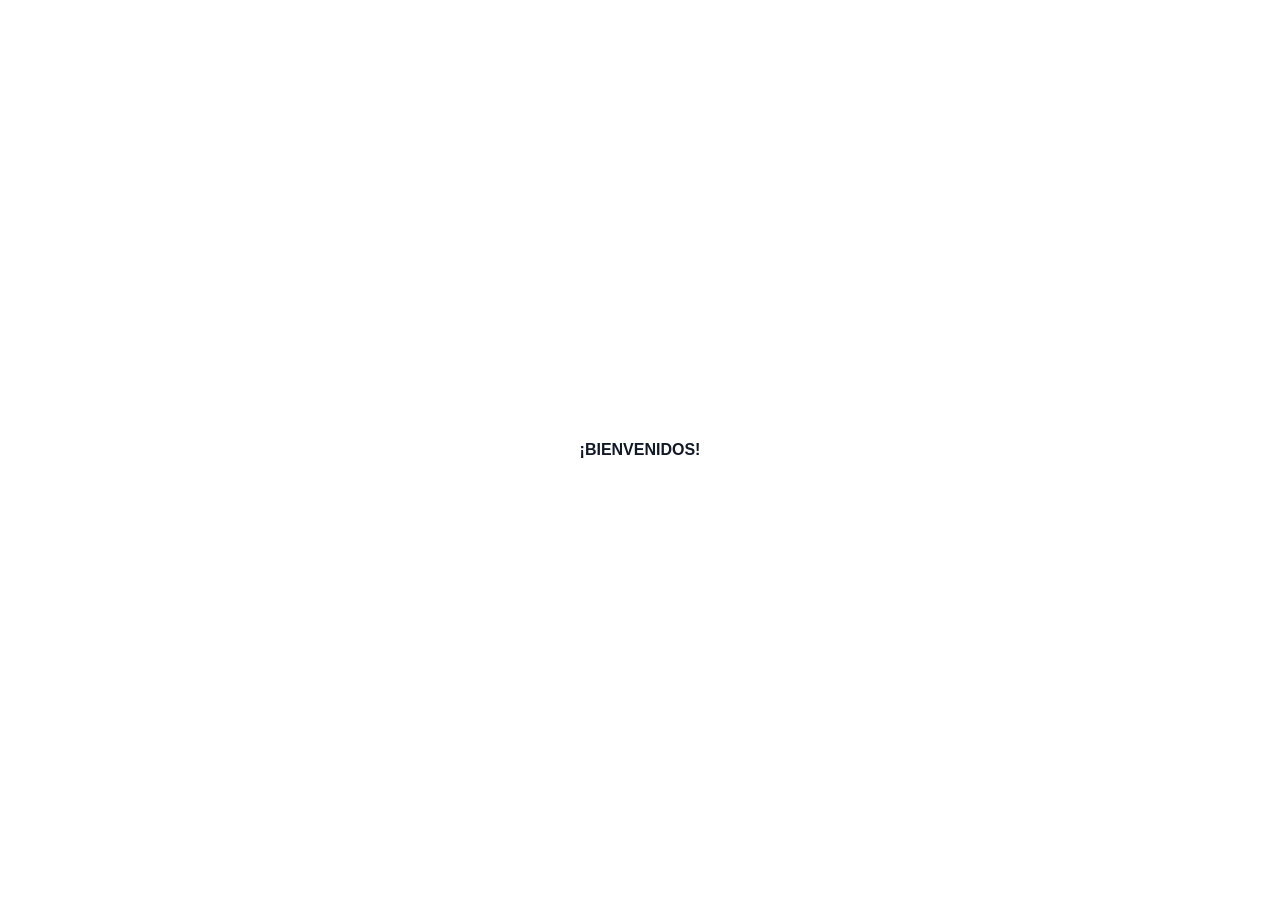
==== commit 94685524: "Update index.html" ====
--- a/index.html
+++ b/index.html
@@ -4,15 +4,6 @@
     <meta charset="UTF-8">
     <meta name="viewport" content="width=device-width, initial-scale=1.0, maximum-scale=1.0, user-scalable=no">
     <title>Menu Digitale</title>
-    
-    <link rel="manifest" href="manifest.json">
-    <meta name="theme-color" content="#ffffff">
-    
-    <meta name="apple-mobile-web-app-capable" content="yes">
-    <meta name="apple-mobile-web-app-status-bar-style" content="default">
-    <meta name="apple-mobile-web-app-title" content="Menu">
-    <link rel="apple-touch-icon" href="icon-192.png">
-
     <link rel="stylesheet" href="style.css">
 </head>
 <body>
@@ -29,30 +20,23 @@
 
     <main id="main-content">
         <div class="container">
-            <div id="macro-layout-container" class="macro-container hidden"></div>
+            <div id="page-macro" class="hidden">
+                <div id="macro-layout-container" class="macro-container"></div>
+            </div>
+            
             <div id="page-categories" class="hidden"></div>
+            
             <div id="page-items" class="hidden"></div>
+
+            <div id="page-item-details" class="hidden"></div>
         </div>
     </main>
 
     <div id="loading-screen" style="position:fixed; inset:0; background:#fff; z-index:9999; display:flex; align-items:center; justify-content:center;">
-        <span style="font-family:sans-serif; font-weight:bold; color:#111827;">Caricamento Menu...</span>
-    </div>
+    <span class="notranslate" style="font-family:sans-serif; font-weight:bold; color:#111827;">¡BIENVENIDOS!</span>
+</div>
 
     <script src="app.js"></script>
 
-    <script>
-        if ('serviceWorker' in navigator) {
-            window.addEventListener('load', () => {
-                navigator.serviceWorker.register('./sw.js')
-                    .then((registration) => {
-                        console.log('PWA Service Worker registrato con successo:', registration.scope);
-                    })
-                    .catch((error) => {
-                        console.log('Registrazione Service Worker fallita:', error);
-                    });
-            });
-        }
-    </script>
 </body>
 </html>
--- a/style.css
+++ b/style.css
@@ -14,13 +14,15 @@
     --item-desc-color: #6b7280; --item-desc-font: sans-serif; --item-desc-size: 14px; --item-desc-weight: normal;
     --item-price-color: #4f46e5; --item-price-font: sans-serif; --item-price-size: 16px; --item-price-weight: bold;
     --ar-btn-bg: #111827; --ar-btn-color: #ffffff;
+    /* 🆕 Variabili Colori Filtri (Inizializzate vuote per il JS) */
+    --filter-bg: transparent;
+    --filter-text: #6b7280;
+    --filter-active-bg: #6b7280;
+    --filter-active-text: #ffffff;
 }
 
-/* 🚨 BLOCCO TRADUTTORE INVISIBILE - DISTRUZIONE TOTALE 🚨 */
-iframe.goog-te-banner-frame, .goog-te-banner-frame { 
-    display: none !important; visibility: hidden !important; 
-    height: 0 !important; width: 0 !important; border: none !important; 
-}
+/* 🚨 BLOCCO TRADUTTORE INVISIBILE 🚨 */
+iframe.goog-te-banner-frame, .goog-te-banner-frame { display: none !important; visibility: hidden !important; height: 0 !important; width: 0 !important; border: none !important; }
 html { margin-top: 0px !important; height: 100% !important; }
 body { top: 0px !important; position: static !important; min-height: 100vh !important; }
 #goog-gt-tt, .goog-tooltip, .goog-tooltip:hover { display: none !important; visibility: hidden !important; }
@@ -48,10 +50,10 @@
 
 #sub-header-title { color: var(--subtitle-color); font-family: var(--subtitle-font); text-align: center; margin: 0; text-transform: uppercase; letter-spacing: 1px; }
 
-/* FILTRI */
+/* FILTRI (Usano le nuove variabili) */
 .filters-container { display: flex; margin-top: var(--filter-margin); width: 100%; justify-content: center; flex-wrap: wrap; }
-.filter-btn { margin: 4px 6px; padding: 6px 14px; border-radius: 20px; border: 1.5px solid var(--subtitle-color); background: transparent; color: var(--subtitle-color); font-weight: bold; font-size: 12px; cursor: pointer; transition: all 0.2s; }
-.filter-btn.active { background: var(--subtitle-color); color: #fff; border-color: var(--subtitle-color); }
+.filter-btn { margin: 4px 6px; padding: 6px 14px; border-radius: 20px; border: 1.5px solid var(--filter-text); background: var(--filter-bg); color: var(--filter-text); font-weight: bold; font-size: 12px; cursor: pointer; transition: all 0.2s; }
+.filter-btn.active { background: var(--filter-active-bg); color: var(--filter-active-text); border-color: var(--filter-active-bg); }
 
 #header-content-wrapper { width: 100%; transition: padding-left 0.3s ease; }
 #logo-container { width: 100%; display: flex; align-items: center; }
@@ -87,31 +89,4 @@
 .layout-list .cat-img-wrapper { width: 40%; max-width: 140px; }
 .cat-img-list { width: 100%; height: 100%; object-fit: cover; }
 .layout-grid .cat-img-wrapper { width: 100%; height: 60%; }
-.cat-img-grid { width: 100%; height: 100%; object-fit: cover; }
-
-/* ITEM CARD */
-.menu-card { background: var(--cat-bg); box-shadow: var(--cat-shadow); padding: 20px; border-radius: 24px; margin-bottom: 1rem; }
-.item-card { display: flex; justify-content: space-between; gap: 1rem; }
-.item-photo { width: 90px; height: 90px; border-radius: 12px; object-fit: cover; flex-shrink: 0; }
-
-.item-name { color: var(--item-name-color); font-family: var(--item-name-font); font-size: var(--item-name-size); font-weight: var(--item-name-weight); margin-bottom: 4px; line-height: 1.2; }
-.item-desc { color: var(--item-desc-color); font-family: var(--item-desc-font); font-size: var(--item-desc-size); font-weight: var(--item-desc-weight); display: block; margin-bottom: 8px; line-height: 1.4; }
-.item-price { color: var(--item-price-color); font-family: var(--item-price-font); font-size: var(--item-price-size); font-weight: var(--item-price-weight); display: block; }
-
-/* AR BUTTON - Forma Badge e Centrato in Basso */
-.ar-btn { 
-    display: inline-flex; align-items: center; gap: 4px; 
-    background: var(--ar-btn-bg); color: var(--ar-btn-color); 
-    padding: 5px 12px; border-radius: 6px; 
-    text-decoration: none; font-size: 11px; 
-    font-weight: bold; text-transform: uppercase;
-    box-shadow: 0 2px 4px rgba(0,0,0,0.1); transition: transform 0.2s, box-shadow 0.2s; 
-}
-.ar-btn:active { transform: scale(0.95); box-shadow: 0 1px 2px rgba(0,0,0,0.1); }
-.ar-btn svg { width: 14px; height: 14px; } 
-
-/* BADGES */
-.badge-container { display: flex; gap: 4px; margin-top: 10px; flex-wrap: wrap; }
-.badge { padding: 3px 6px; border-radius: 6px; font-size: 10px; color: white; font-weight: bold; text-transform: uppercase; margin: 2px 0; }
-.badge-gf { background: #eab308; } .badge-vegan { background: #22c55e; } .badge-veg { background: #84cc16; } .badge-noalc { background: #3b82f6; }
-.hidden { display: none !important; }
+.cat
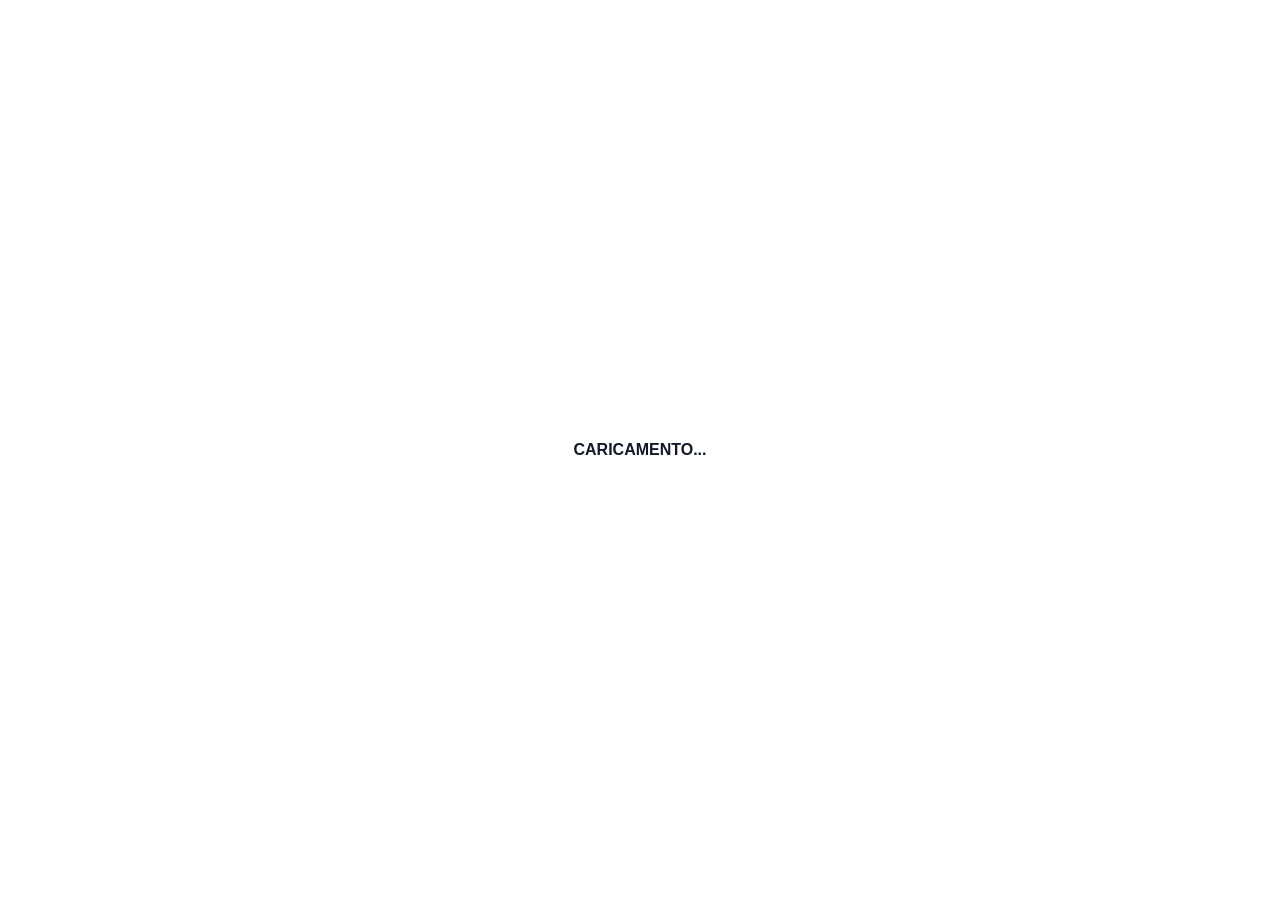
==== commit 4a8acdd1: "Update index.html" ====
--- a/index.html
+++ b/index.html
@@ -33,8 +33,8 @@
     </main>
 
     <div id="loading-screen" style="position:fixed; inset:0; background:#fff; z-index:9999; display:flex; align-items:center; justify-content:center;">
-    <span class="notranslate" style="font-family:sans-serif; font-weight:bold; color:#111827;">¡BIENVENIDOS!</span>
-</div>
+        <span class="notranslate" style="font-family:sans-serif; font-weight:bold; color:#111827;">CARICAMENTO...</span>
+    </div>
 
     <script src="app.js"></script>
 
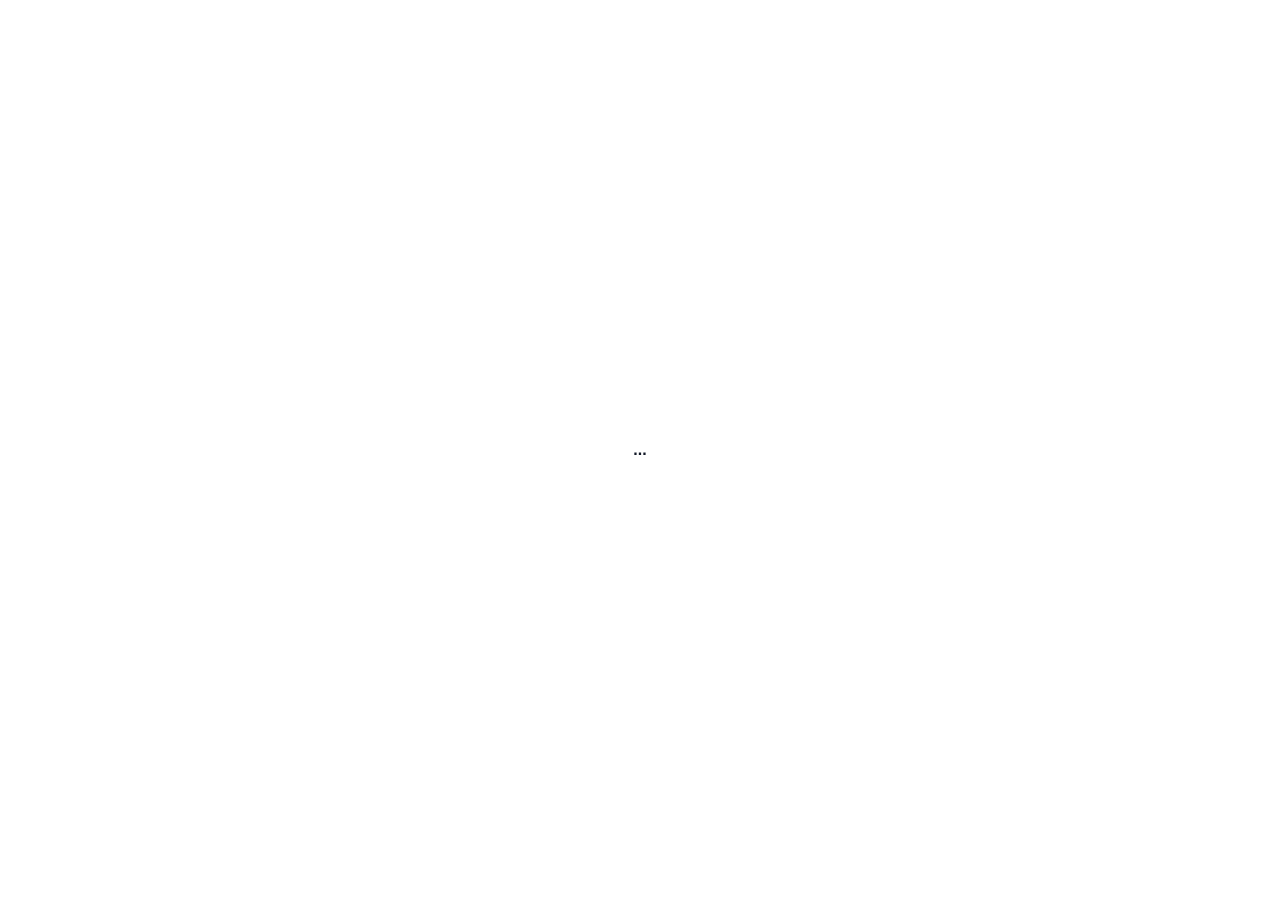
==== commit 12938c8e: "Update index.html" ====
--- a/index.html
+++ b/index.html
@@ -3,7 +3,7 @@
 <head>
     <meta charset="UTF-8">
     <meta name="viewport" content="width=device-width, initial-scale=1.0, maximum-scale=1.0, user-scalable=no">
-    <title>Menu Digitale</title>
+    <title>Café Ibérico</title>
     <link rel="stylesheet" href="style.css">
 </head>
 <body>
@@ -33,7 +33,7 @@
     </main>
 
     <div id="loading-screen" style="position:fixed; inset:0; background:#fff; z-index:9999; display:flex; align-items:center; justify-content:center;">
-        <span class="notranslate" style="font-family:sans-serif; font-weight:bold; color:#111827;">CARICAMENTO...</span>
+        <span class="notranslate" style="font-family:sans-serif; font-weight:bold; color:#111827;">...</span>
     </div>
 
     <script src="app.js"></script>
--- a/style.css
+++ b/style.css
@@ -14,11 +14,24 @@
     --item-desc-color: #6b7280; --item-desc-font: sans-serif; --item-desc-size: 14px; --item-desc-weight: normal;
     --item-price-color: #4f46e5; --item-price-font: sans-serif; --item-price-size: 16px; --item-price-weight: bold;
     --ar-btn-bg: #111827; --ar-btn-color: #ffffff;
-    /* 🆕 Variabili Colori Filtri (Inizializzate vuote per il JS) */
+    
+    /* Variabili Filtri e Chevron */
+    --chevron-color: #9ca3af;
     --filter-bg: transparent;
     --filter-text: #6b7280;
     --filter-active-bg: #6b7280;
     --filter-active-text: #ffffff;
+
+    /* Variabili Sfondo App */
+    --app-bg-color: #f9fafb;
+    --app-bg-image: none;
+    --app-bg-size: cover;
+    --app-bg-position: center;
+
+    /* Variabili Bordi */
+    --macro-border: none;
+    --cat-border: none;
+    --item-border: none;
 }
 
 /* 🚨 BLOCCO TRADUTTORE INVISIBILE 🚨 */
@@ -29,11 +42,21 @@
 .goog-text-highlight { background-color: transparent !important; border: none !important; box-shadow: none !important; }
 #google_translate_element { display: none !important; height: 0 !important; }
 
+/* SFONDO APP FISSO PER MOBILE */
 body {
-    background-color: var(--app-bg-color, #f9fafb); background-image: var(--app-bg-image, none);
-    background-size: var(--app-bg-size, cover); background-position: var(--app-bg-position, center);
-    background-repeat: no-repeat; background-attachment: fixed; 
+    background-color: var(--app-bg-color);
     font-family: ui-sans-serif, system-ui, sans-serif; color: #111827;
+}
+
+body::before {
+    content: "";
+    position: fixed;
+    top: 0; left: 0; right: 0; bottom: 0;
+    background-image: var(--app-bg-image);
+    background-size: var(--app-bg-size);
+    background-position: var(--app-bg-position);
+    background-repeat: no-repeat;
+    z-index: -1; 
 }
 
 #main-header {
@@ -50,7 +73,7 @@
 
 #sub-header-title { color: var(--subtitle-color); font-family: var(--subtitle-font); text-align: center; margin: 0; text-transform: uppercase; letter-spacing: 1px; }
 
-/* FILTRI (Usano le nuove variabili) */
+/* FILTRI */
 .filters-container { display: flex; margin-top: var(--filter-margin); width: 100%; justify-content: center; flex-wrap: wrap; }
 .filter-btn { margin: 4px 6px; padding: 6px 14px; border-radius: 20px; border: 1.5px solid var(--filter-text); background: var(--filter-bg); color: var(--filter-text); font-weight: bold; font-size: 12px; cursor: pointer; transition: all 0.2s; }
 .filter-btn.active { background: var(--filter-active-bg); color: var(--filter-active-text); border-color: var(--filter-active-bg); }
@@ -72,21 +95,52 @@
 
 /* MACRO CARD */
 .macro-container { display: grid; grid-template-columns: repeat(var(--macro-cols), 1fr); gap: 1rem; }
-.macro-card { height: var(--macro-height); border-radius: 1.25rem; background-size: cover; background-position: center; position: relative; overflow: hidden; display: flex; align-items: var(--macro-align-v); justify-content: var(--macro-align-h); padding: 20px; background-color: #d1d5db; cursor: pointer; box-shadow: var(--macro-shadow); transition: transform 0.2s; }
+.macro-card { height: var(--macro-height); border-radius: 1.25rem; background-size: cover; background-position: center; position: relative; overflow: hidden; display: flex; align-items: var(--macro-align-v); justify-content: var(--macro-align-h); padding: 20px; background-color: #d1d5db; cursor: pointer; box-shadow: var(--macro-shadow); transition: transform 0.2s; border: var(--macro-border); }
 .macro-card:active { transform: scale(0.98); }
 .macro-overlay { position: absolute; inset: 0; background: rgba(0,0,0,0.3); z-index: 1; }
+.macro-card.no-image .macro-overlay { display: none; }
 .macro-text-inside { color: var(--macro-text-color); font-family: var(--macro-text-font); font-weight: var(--macro-text-weight); text-shadow: var(--macro-text-shadow); text-align: var(--macro-align-h); z-index: 10; font-size: 1.5rem; text-transform: uppercase; letter-spacing: 1px; }
 
 /* CATEGORY CARD */
 .cat-container { display: grid; grid-template-columns: repeat(var(--cat-cols), 1fr); gap: 1rem; }
-.cat-card { background: var(--cat-bg); box-shadow: var(--cat-shadow); border-radius: 1.25rem; cursor: pointer; overflow: hidden; display: flex; height: var(--cat-height); transition: transform 0.2s; }
+.cat-card { background: var(--cat-bg); box-shadow: var(--cat-shadow); border-radius: 1.25rem; cursor: pointer; overflow: hidden; display: flex; height: var(--cat-height); transition: transform 0.2s; border: var(--cat-border); }
 .cat-card:active { transform: scale(0.98); }
 .cat-card.layout-list { flex-direction: row; }
 .cat-card.layout-grid { flex-direction: column; }
 .cat-text-wrapper { flex-grow: 1; display: flex; padding: 15px 20px; align-items: var(--cat-align-v); justify-content: var(--cat-align-h); }
 .cat-text { color: var(--cat-text-color); font-family: var(--cat-text-font); font-weight: var(--cat-text-weight); text-align: var(--cat-align-h); font-size: 1.25rem; }
-.cat-img-wrapper { flex-shrink: 0; display: flex; }
-.layout-list .cat-img-wrapper { width: 40%; max-width: 140px; }
-.cat-img-list { width: 100%; height: 100%; object-fit: cover; }
+.cat-img-wrapper { flex-shrink: 0; display: flex; width: 40%; max-width: 140px; }
 .layout-grid .cat-img-wrapper { width: 100%; height: 60%; }
-.cat
+.cat-img-list, .cat-img-grid { width: 100%; height: 100%; object-fit: cover; }
+
+/* ITEM CARD */
+.menu-card { background: var(--cat-bg); box-shadow: var(--cat-shadow); padding: 15px 20px; border-radius: 24px; margin-bottom: 1rem; position: relative; border: var(--item-border); }
+.clickable-card { cursor: pointer; transition: transform 0.2s; }
+.clickable-card:active { transform: scale(0.98); }
+.item-card { display: flex; justify-content: space-between; gap: 1rem; }
+.item-photo { width: 90px; height: 90px; border-radius: 12px; object-fit: cover; flex-shrink: 0; }
+.item-name { color: var(--item-name-color); font-family: var(--item-name-font); font-size: var(--item-name-size); font-weight: var(--item-name-weight); margin-bottom: 4px; line-height: 1.2; padding-right: 15px; }
+.item-desc { color: var(--item-desc-color); font-family: var(--item-desc-font); font-size: var(--item-desc-size); font-weight: var(--item-desc-weight); display: block; margin-bottom: 8px; line-height: 1.4; }
+.item-price { color: var(--item-price-color); font-family: var(--item-price-font); font-size: var(--item-price-size); font-weight: var(--item-price-weight); display: block; }
+
+/* BADGES & CHEVRON */
+.badge-container { display: flex; justify-content: space-between; align-items: center; width: 100%; margin-top: 6px; flex-wrap: wrap; }
+.badge-group { display: flex; gap: 4px; flex-wrap: wrap; }
+.badge { padding: 3px 6px; border-radius: 6px; font-size: 10px; color: white; font-weight: bold; text-transform: uppercase; margin: 2px 0; }
+.badge-gf { background: #eab308; } .badge-vegan { background: #22c55e; } .badge-veg { background: #84cc16; } .badge-noalc { background: #3b82f6; } .badge-bio { background: #065f46; }
+.inline-chevron { color: var(--chevron-color); font-size: 24px; line-height: 1; font-weight: bold; margin-left: auto; }
+
+/* AR BUTTON */
+.ar-btn { display: inline-flex; align-items: center; gap: 4px; background: var(--ar-btn-bg); color: var(--ar-btn-color); padding: 5px 12px; border-radius: 6px; text-decoration: none; font-size: 11px; font-weight: bold; text-transform: uppercase; box-shadow: 0 2px 4px rgba(0,0,0,0.1); transition: transform 0.2s, box-shadow 0.2s; }
+.ar-btn:active { transform: scale(0.95); box-shadow: 0 1px 2px rgba(0,0,0,0.1); }
+.ar-btn svg { width: 14px; height: 14px; } 
+
+/* LIVELLO 4 DETTAGLIO */
+.details-page-card { background: var(--cat-bg); border-radius: 24px; overflow: hidden; padding-bottom: 20px; }
+.detail-photo { width: 100%; height: 280px; object-fit: cover; border-radius: 24px; margin-bottom: 20px; box-shadow: 0 4px 10px rgba(0,0,0,0.1); }
+.detail-title { color: var(--item-name-color); font-family: var(--item-name-font); font-size: 26px; font-weight: var(--item-name-weight); margin-bottom: 8px; line-height: 1.2; text-align: center; }
+.detail-price { color: var(--item-price-color); font-family: var(--item-price-font); font-size: 22px; font-weight: var(--item-price-weight); margin-bottom: 15px; text-align: center; }
+.detail-desc { color: var(--item-desc-color); font-family: var(--item-desc-font); font-size: 16px; font-weight: var(--item-desc-weight); margin-bottom: 20px; line-height: 1.5; text-align: center; padding: 0 10px; }
+.detail-long-text { color: #374151; font-family: var(--item-desc-font); font-size: 15px; line-height: 1.6; padding: 20px; background: #f9fafb; border-radius: 16px; margin-top: 10px; }
+
+.hidden { display: none !important; }
